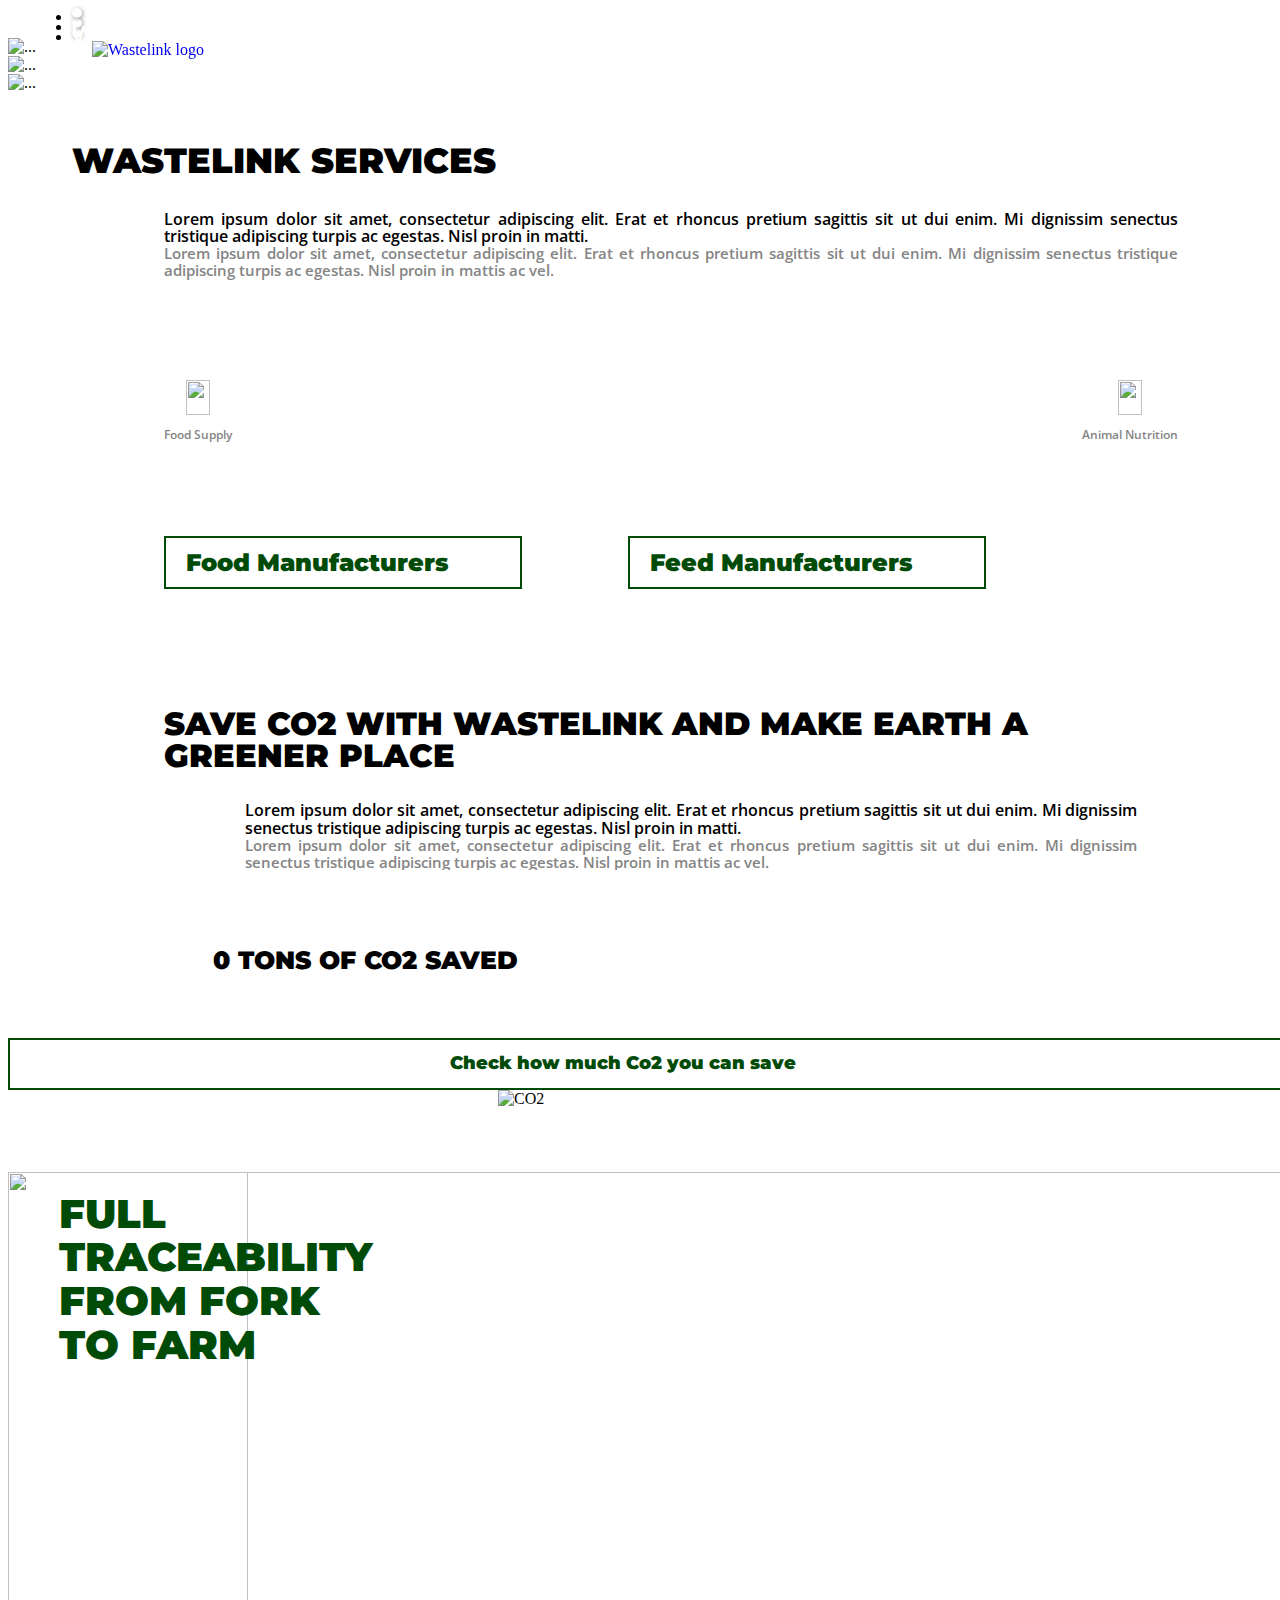
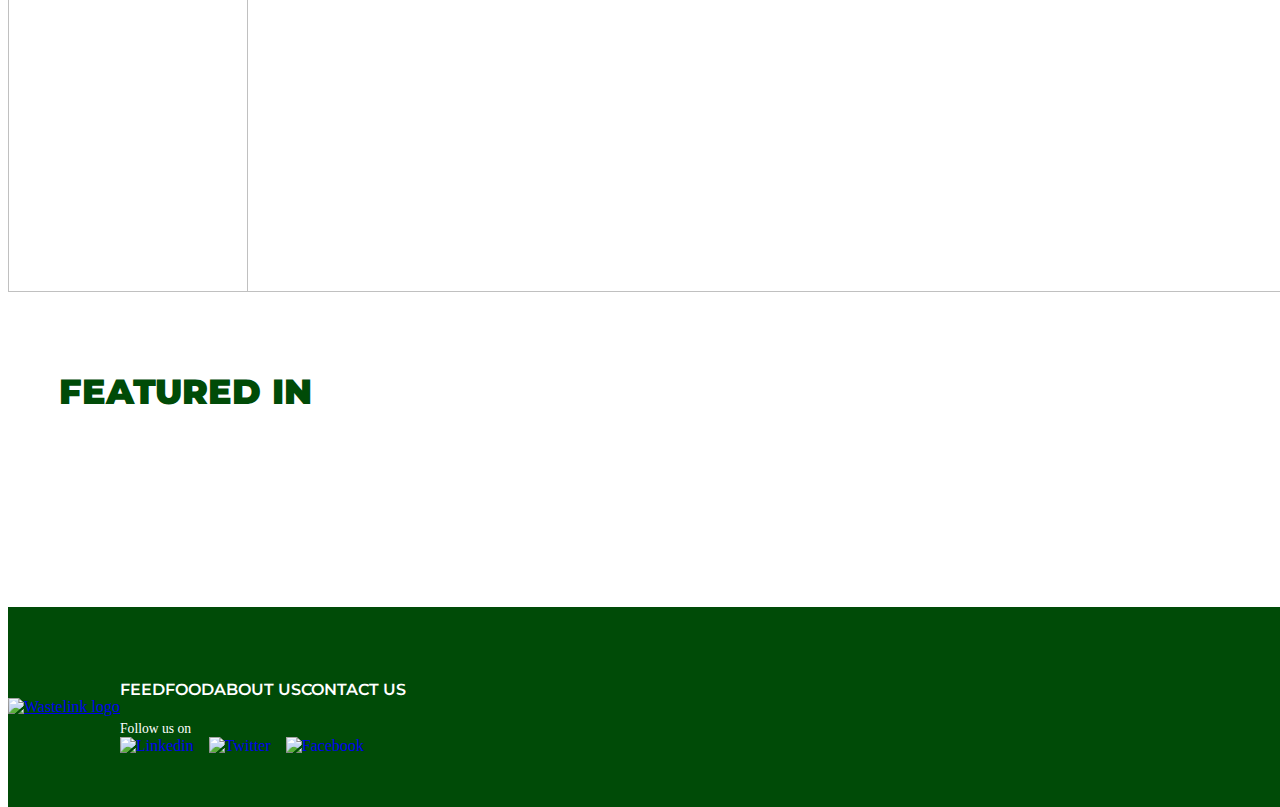
==== index.html @ 37e0d311 "feed page" ====
<!DOCTYPE html>
<html lang="en">
<head>
    <meta charset="UTF-8">
    <meta http-equiv="X-UA-Compatible" content="IE=edge">
    <meta name="viewport" content="width=device-width, initial-scale=1.0">
    <title>Wastelink | Reverse Logistics Platform</title>
    
    <link href="assets/plugins/css/bootstrap.min.css" rel="stylesheet">
    <link href="assets/plugins/css/aos.css" rel="stylesheet">
    <link href="assets/plugins/css/font-awesome.min.css" rel="stylesheet">
    <link href="assets/plugins/css/slick.css" rel="stylesheet">
    <link href="assets/plugins/css/slick-theme.css" rel="stylesheet">
    
    <script src="assets/plugins/js/jquery-3.6.0.min.js"></script>
    <script src="assets/plugins/js/bootstrap.bundle.min.js"></script>
    <script src="assets/plugins/js/aos.js"></script>
    <script src="assets/plugins/js/slick.min.js"></script>
    
    <script src="assets/js/index.js"></script>

    <link href="assets/css/header.css" rel="stylesheet">
    <link href="assets/css/footer.css" rel="stylesheet">
    <link href="assets/css/index.css" rel="stylesheet">
    
    
</head>
<body>
    <div class="main__container">
        <section class="sections" data-snap-point>
          <!-- header start -->
          <header class="header">
            <a href="index.html" class="logo">
              <img
                class="header__logo"
                src="assets/image/w_logo.svg"
                alt="Wastelink logo"
            />
            </a>
            <input class="menu-btn" type="checkbox" id="menu-btn" />
            <label class="menu-icon" for="menu-btn"><span class="navicon"></span></label>
            <ul class="menu">
              <li><a href="feed-manufacturers.html">Feed</a></li>
              <li><a href="food-manufacturers.html">Food</a></li>
              <li><a href="#Sustainability">Sustainability</a></li>
              <li><a href="#contact">Contact US</a></li>
            </ul>
          </header>
          <!-- header end -->

          <!-- Carousel Start -->
          <div class="Carousel__slider">
              <div class="carousel__text">
                <div class="txt1">RETHINK FOOD WASTE</div>
                <div class="txt2">
                  We transform food and animal by-products into high protein ingredients for animal feed.
                </div>
              </div>
              <div id="carouselMainIndicators" class="carousel slide carousel-fade" data-ride="carousel" data-interval="2000">
                  <div class="carousel-indicators">
                    <li data-target="#carouselMainIndicators" data-slide-to="0" class="active"></li>
                    <li data-target="#carouselMainIndicators" data-slide-to="1"></li>
                    <li data-target="#carouselMainIndicators" data-slide-to="2"></li>
                  </div>
                  <div class="carousel-inner">
                    <div class="carousel-item active">
                      <img src="assets/image/img1.jpg" class="d-block w-100" alt="...">
                    </div>
                    <div class="carousel-item">
                      <img src="assets/image/img2.jpg" class="d-block w-100" alt="...">
                    </div>
                    <div class="carousel-item">
                      <img src="assets/image/img3.jpg" class="d-block w-100" alt="...">
                    </div>
                  </div>
                </div>
          </div>
          <!-- Carousel End -->
        </section>


        <!-- <main class="main__wrapper"> -->
          <section class="sections" data-snap-point>
            <!-- services start -->
            <div class="services row">
              
                <div class="t1 col-sm-12 d-flex flex-column" data-aos="fade-up">
                  <span>Wastelink</span> 
                  <span>Services</span>
                </div>

                <div class="services__inner col-sm-12" id="panel1">
                  <div class="row ml-0 mr-0">
                    <div class="services__left col-md-4 col-sm-5" data-aos="fade-right">
                      Lorem ipsum dolor sit amet, consectetur adipiscing elit. Erat et rhoncus pretium sagittis sit ut dui enim. Mi dignissim senectus tristique adipiscing turpis ac egestas. Nisl proin in matti. 
                    </div>
                    <div class="services__right col-md-8 col-sm-7" data-aos="fade-left" data-aos-delay="600">
                      <div class="services__right__text col-sm-12">
                        Lorem ipsum dolor sit amet, consectetur adipiscing elit. Erat et rhoncus pretium sagittis sit ut dui enim. Mi dignissim senectus tristique adipiscing turpis ac egestas. Nisl proin in mattis ac vel. 
                      </div>
        
                      <div class="services__right__icon col-sm-12">
                        <div class="icons">
                          <div>
                            <img src="assets/image/Vector.png" alt="">
                          </div>
                          <div>
                            Food Supply
                          </div>
                        </div>
                        <div class="icons">
                          <img src="assets/image/down.png" class="_im" alt="">
                          <img src="assets/image/up.png" class="_im" alt="">
                        </div>
                        <div class="icons">
                          <div>
                            <img src="assets/image/Vector.png" alt="">
                          </div>
                          <div>
                            Animal Nutrition
                          </div>
                        </div>
                      </div>
                    </div>
                  </div>
                </div>
                <div class="services__button col-sm-12" data-aos="flip-up">
                  <div class="services__button1 __btn"><span>Food Manufacturers</span> <i class="fa fa-angle-right" aria-hidden="true"></i></div>
                  <div class="services__button2 __btn"><span>Feed Manufacturers</span> <i class="fa fa-angle-right" aria-hidden="true"></i></div>
                </div>
              

              
              </div>
              <!-- services end -->
          </section>


          <section class="sections" data-snap-point>
            <div class="services row">
              <div class="services__con2 row" id="panel2">
                <div class="t2 col-sm-9" data-aos="fade-up">
                  Save Co2 with wastelink and make earth a greener place
                </div>
                
                <div class="services__inner pl-0 col-sm-12">
                  <div class="row ml-0 mr-0">
                    <div class="services__left col-md-4 col-sm-5" data-aos="fade-right">
                      Lorem ipsum dolor sit amet, consectetur adipiscing elit. Erat et rhoncus pretium sagittis sit ut dui enim. Mi dignissim senectus tristique adipiscing turpis ac egestas. Nisl proin in matti. 
                    </div>
                    <div class="services__right col-md-8 col-sm-7" data-aos="fade-left" data-aos-delay="600">
                      <div class="services__right__text col-sm-12">
                        Lorem ipsum dolor sit amet, consectetur adipiscing elit. Erat et rhoncus pretium sagittis sit ut dui enim. Mi dignissim senectus tristique adipiscing turpis ac egestas. Nisl proin in mattis ac vel. 
                      </div>
                    </div>
                  </div>
                </div>
              </div>
            </div>
            <div class="row ml-0 mr-0">
              <div class="services__co2__txt col-md-4 col-sm-5 order-2 order-sm-1" data-aos="fade-right">
                <div class="t3 d-flex flex-column">
                  <span><span class="t3__num">0</span> Tons</span>
                  <span>of CO2 saved</span>
                </div>

                <div class="__btn co2__btn"><span>Check how much Co2 you can save</span> <i class="fa fa-angle-right" aria-hidden="true"></i></div>
              </div>
              <div class="services__co2__image col-md-8 col-sm-7 order-1 order-sm-2" data-aos="fade-up">
                <img src="assets/image/co2.png"  alt="CO2">
              </div>
            </div>
          </section>
            


          <section class="sections" data-snap-point>
            <div class="content1" data-aos="fade-up">
              <div class="content1__img">
                <img src="assets/image/img4.png" alt="">
                <img src="assets/image/img5.png" alt="">
              </div>
              <div class="content1__txt">
                <span>Full</span> 
                <span>traceability</span>
                <span>from fork</span>
                <span>to farm </span>
              </div>
            </div>
          </section>

          <section class="sections" data-snap-point>
            <!-- Featured Start -->
            <div class="featured" >
              <div class="t4" data-aos="fade-right">Featured In</div>
              <div class="slick-container" data-aos="zoom-in-up">
                <div class="slick-wrap">
                  <div class="slick-item">
                    <img src="https://wastelink.co/wp-content/uploads/2020/09/nestle-e1601215359639.png" alt="">
                  </div>
                  <div class="slick-item">
                    <img src="https://wastelink.co/wp-content/uploads/2019/01/cargill2.jpg" alt="">
                  </div>
                  <div class="slick-item">
                    <img src="https://wastelink.co/wp-content/uploads/2019/08/dominos-wastelink.jpg" alt="">
                  </div>
                  <div class="slick-item">
                    <img src="https://wastelink.co/wp-content/uploads/2019/08/dunkin-logo-backdrop.png" alt="">
                  </div>
                  <div class="slick-item">
                    <img src="https://wastelink.co/wp-content/uploads/2018/09/priyagold.jpg" alt="">
                  </div>
                  <div class="slick-item">
                    <img src="https://wastelink.co/wp-content/uploads/2020/09/itc-paperboards-and-specialty-papers-division-squarelogo-1475153333822-e1601215179307.png" alt="">
                  </div>
                  
                </div>
              </div>
            </div>
            <!-- Featured end -->


            <!-- footer start -->
            <footer>
              <div class="footer__logo col-sm-3 col-md-3">
                <a href="index.html">
                    <img
                        src="assets/image/w_logo.svg"
                        alt="Wastelink logo"
                    />
                </a>
              </div>
              <div class="col-md-7 col-sm-9">
                <div class="footer__links col-md-12 col-sm-12">
                  <a href="feed-manufacturers.html" class="footer__link">Feed</a>
                  <a href="food-manufacturers.html" class="footer__link">Food</a>
                  <a href="about-us.html" class="footer__link">About Us</a>
                  <a href="" class="footer__link">Contact US</a>
                </div>

                <div class="footer__social__div col-sm-12">
                  <div class="t5">Follow us on</div>
                  <div class="footer__social">
                    <a href="https://www.linkedin.com/company/wastelink/" target="_blank"><img width="25" height="25" src="http://www.mailjet.com/saas-templates-creator/static/img/linkedin_white.png" alt="Linkedin" title="Linkedin"></a>

                    <a href="https://twitter.com/wastelinkco" target="_blank"><img width="25" height="25" src="http://www.mailjet.com/saas-templates-creator/static/img/twitter_white.png" alt="Twitter" title="Twitter"></a>

                    <a href="https://www.facebook.com/wastelink.co/" target="_blank"><img width="25" height="25" src="http://www.mailjet.com/saas-templates-creator/static/img/facebook_white.png" alt="Facebook" title="Facebook"></a>
                  </div>
                </div>
              </div>
            </footer>
            <!-- footer end -->
          </section>
        <!-- </main> -->

    </div>
</body>
</html>
---- assets/css/header.css ----
.header {
  position: fixed;
  width: 100%;
  z-index: 3;
  height: 80px;
  z-index: 100;
  transition-timing-function: ease-in;
  transition: all 0.5s;
}

.header__scroll__col {
  background-color: rgba(0, 76, 8, 0.8);
}

.header ul {
  margin: 0;
  padding: 0;
  list-style: none;
  overflow: hidden;
}

.header li a {
  display: block;
  padding: 20px 20px;
  text-decoration: none;
  font-family: Montserrat;
  font-style: normal;
  font-weight: 800;
  line-height: 131%;
  text-transform: uppercase;
  color: #ffffff;
  cursor: pointer;
}

.header .logo {
  display: block;
  float: left;
  padding: 10px 20px;
  text-decoration: none;
}
.header .logo img {
  width: 60px;
  height: 60px;
}
/* menu */

.header .menu {
  clear: both;
  /* max-height: 0; */
  /* max-height: 240px; */
  height: 100vh;
  margin-left: 100%;
  transition: margin-left 0.2s ease-out;
  background-color: rgba(0, 76, 8, 0.8);
}

/* menu icon */

.header .menu-icon {
  cursor: pointer;
  display: inline-block;
  float: right;
  padding: 33px 20px;
  position: relative;
  user-select: none;
}

.header .menu-icon .navicon {
  background: #fff;
  display: block;
  height: 3px;
  position: relative;
  transition: background 0.2s ease-out;
  width: 28px;
}

.header .menu-icon .navicon:before,
.header .menu-icon .navicon:after {
  background: #fff;
  content: "";
  display: block;
  height: 100%;
  position: absolute;
  transition: all 0.2s ease-out;
  width: 100%;
}

.header .menu-icon .navicon_white {
  background: #fff !important;
}

.header .menu-icon .navicon_white:before,
.header .menu-icon .navicon_white:after {
  background: #fff !important;
}

.header .menu-icon .navicon:before {
  top: 8px;
}

.header .menu-icon .navicon:after {
  top: -8px;
}

/* menu btn */

.header .menu-btn {
  display: none;
}

.header .menu-btn:checked ~ .menu {
  /* max-height: 240px; */
  margin-left: 0%;
}

.header .menu-btn:checked ~ .menu-icon .navicon {
  background: transparent !important;
}

.header .menu-btn:checked ~ .menu-icon .navicon:before {
  transform: rotate(-45deg);
}

.header .menu-btn:checked ~ .menu-icon .navicon:after {
  transform: rotate(45deg);
}

.header .menu-btn:checked ~ .menu-icon:not(.steps) .navicon:before,
.header .menu-btn:checked ~ .menu-icon:not(.steps) .navicon:after {
  top: 0;
}

/* 48em = 768px */

@media (min-width: 48em) {
  .header {
    position: fixed;
    top: 0;
    width: 100%;
    padding: 20px 5% 20px 5%;
    display: flex;
    flex-direction: row;
    justify-content: space-between;
    height: 60px;
    z-index: 100;
    transition-timing-function: ease-in;
    transition: all 0.5s;
    align-items: center;
  }
  .header li {
    float: left;
  }
  .header li a {
    padding: 20px 30px;
  }
  .header .menu {
    clear: none;
    float: right;
    height: unset;
    background-color: transparent;
    margin-left: unset;
  }
  .header .menu-icon {
    display: none;
  }
}
---- assets/css/footer.css ----
footer {
  height: 200px;
  background: #004b07;
  width: 100%;
  display: flex;
  align-items: center;
}

.footer__logo img {
  width: 145px;
}

.footer__links {
  display: flex;
  flex-direction: row;
  justify-content: space-between;
  margin-top: 20px;
}

.footer__link {
  font-family: Montserrat;
  font-style: normal;
  font-weight: 600;
  font-size: 16px;
  line-height: 131%;
  text-transform: uppercase;
  color: #ffffff;
  cursor: pointer;
  text-decoration: none;
}

.footer__link:hover {
  text-decoration: none;
  color: #fff;
}

.footer__social__div {
  display: flex;
  flex-direction: column;
  color: white;
  margin-top: 20px;
}

.footer__social__div .t5 {
  color: white;
  font-size: 0.85em;
}

.footer__social {
  display: flex;
  flex-direction: row;
}

.footer__social a {
  margin-right: 15px;
  text-decoration: none;
  -ms-interpolation-mode: bicubic;
  height: auto;
  border: none;
  display: block;
  /* background: #545454; */
  border-radius: 6px;
}

@media (max-width: 768px) {
  .footer__logo img {
    width: 100px;
  }
}

@media (max-width: 576px) {
  footer {
    display: flex;
    flex-direction: column;
  }

  .footer__logo {
    text-align: center;
    margin-top: 15px;
  }

  .footer__logo img {
    width: 70px;
  }

  .footer__link {
    font-size: 12px;
  }

  footer .t5 {
    display: none;
  }

  .footer__social__div {
    margin-top: 10px;
  }

  .footer__social {
    justify-content: center;
  }
}
---- assets/css/index.css ----
@import url("https://fonts.googleapis.com/css2?family=Montserrat:wght@900&display=swap");
@import url("https://fonts.googleapis.com/css2?family=Montserrat:wght@600&display=swap");
@import url("https://fonts.googleapis.com/css2?family=Open+Sans:wght@600&display=swap");

body,
html {
  width: 100%;
  height: 100%;
  /* height: 100vh; */
}
.main__container {
  /* height: 100%; */
  /* height: 100vh; */
  /* overflow-y: scroll;
  scroll-behavior: smooth;
  scroll-snap-type: y mandatory; */
}

.sections {
  /* height: max-content;
  scroll-snap-align: center;
  scroll-snap-stop: always; */
}

.Carousel__slider {
  position: relative;
}
.Carousel__slider #carouselMainIndicators .carousel-indicators {
  margin-left: 5%;
  margin-right: 5%;
  justify-content: flex-end;
  bottom: 20px;
}

.Carousel__slider #carouselMainIndicators .carousel-indicators li {
  width: 10px;
  height: 10px;
  border-radius: 50%;
  box-shadow: 1px 1px 4px rgba(0, 0, 0, 0.4);
  transition: height 0.3s ease;
  background-clip: none;
  border-top: none;
  border-bottom: none;
}

.Carousel__slider #carouselMainIndicators .carousel-inner .carousel-item img {
  height: 95vh;
  object-fit: cover;
}

.Carousel__slider .carousel__text {
  display: flex;
  flex-direction: column;
  position: absolute;
  z-index: 10;
  bottom: 20%;
  margin-left: 5%;
  margin-right: 5%;
}

.Carousel__slider .txt1 {
  font-family: Montserrat;
  font-style: normal;
  color: #fff;
  font-size: 60px;
  font-weight: 900;
  line-height: 109%;
  text-transform: uppercase;
  width: 100px;
  margin-bottom: 30px;
}

.Carousel__slider .txt2 {
  font-family: Open Sans;
  font-style: normal;
  color: #fff;
  font-weight: 600;
  font-size: 25px;
  line-height: 109%;
  width: 70%;
}

.services {
  margin-top: 50px;
  padding: 0px 5%;
  /* margin-bottom: 50px; */
  margin-right: 0 !important;
  margin-left: 0 !important;
  overflow: hidden;
}

.services .t1 {
  text-transform: uppercase;
  font-size: 35px;
  font-weight: 900;
  color: #000;
  line-height: 110%;
  font-family: Montserrat;
}

.services .services__inner {
  padding-left: 8%;
  padding-right: 4%;
  margin-top: 30px;
}

.services .services__inner .services__left {
  font-family: Open Sans;
  font-style: normal;
  font-weight: 600;
  line-height: 109%;
  color: #000000;
  text-align: justify;
}

.services .services__inner .services__right {
  font-family: Open Sans;
  font-style: normal;
  font-weight: 600;
  line-height: 109%;
  color: #858585;
  font-size: 0.95em;
}

.services__right__text {
  text-align: justify;
}

.services .services__inner .services__right .services__right__icon {
  display: flex;
  flex-direction: row;
  justify-content: space-between;
  flex-wrap: wrap;
  align-items: center;
  margin-top: 10%;
}
.services .services__inner .services__right .services__right__icon .icons {
  display: flex;
  flex-direction: column;
  align-items: center;
}

.services
  .services__inner
  .services__right
  .services__right__icon
  .icons
  div:nth-child(1)
  img {
  width: 24px;
  height: 35px;
}

.services
  .services__inner
  .services__right
  .services__right__icon
  .icons
  div:nth-child(2) {
  font-family: Open Sans;
  font-style: normal;
  font-weight: 600;
  font-size: 0.8em;
  color: #858585;
  margin-top: 10px;
}

._im {
  width: 30px;
  height: 15px;
}

.services .services__button {
  padding-left: 8%;
  margin-top: 8%;
  display: flex;
  flex-direction: row;
}

.__btn {
  border: 2px solid #004b07;
  padding: 10px 20px;
  color: #004b07;
  cursor: pointer;
  position: relative;
  overflow: hidden;
  font-size: 24px;
  transition: all 0.5s;
  width: max-content;
  display: flex;
  flex-direction: row;
  justify-content: center;
  align-items: center;
  font-family: Montserrat;
  font-style: normal;
  font-weight: 900;
}

.__btn i {
  font-size: 30px;
}
.__btn i {
  width: 16px;
  margin-left: 35px;
}

.services .services__button .services__button2 {
  margin-left: 10%;
}

.__btn:before {
  width: 100%;
  height: 100%;
  content: "";
  margin: auto;
  position: absolute;
  left: -100%;
  background: #004b07;
  transition: all 0.5s;
  z-index: -1;
}

.__btn:hover {
  color: white;
}
.__btn:hover:before {
  top: 0;
  left: 0;
}

.services .services__con2 {
  padding-left: 8%;
  padding-right: 4%;
  margin-top: 6%;
}

.services .services__con2 .t2 {
  font-family: Montserrat;
  font-style: normal;
  font-weight: 900;
  font-size: 32px;
  line-height: 100%;
  text-transform: uppercase;
  color: #000000;
}

.services__co2__image {
  display: flex;
  justify-content: center;
  height: min-content;
}

.services__co2__txt {
  margin-top: 6%;
}

.services__co2__txt .t3 {
  font-family: Montserrat;
  font-style: normal;
  font-weight: 900;
  font-size: 25px;
  line-height: 109%;
  text-transform: uppercase;
  color: #000000;
  padding-left: 16%;
  padding-bottom: 5%;
}

.co2__btn {
  padding: 12px 20px;
  width: auto;
  font-family: Montserrat;
  font-style: normal;
  font-weight: 900;
  font-size: 18px;
  line-height: 131%;
}

.services__co2__image img {
  width: 300px;
}

.content1 {
  margin-top: 5%;
  position: relative;
}

.content1__img {
  position: relative;
  width: 100%;
}

.content1__img img:nth-child(1) {
  position: absolute;
  height: 80vh;
  width: 240px;
}

.content1__img img:nth-child(2) {
  width: 100%;
  height: 80vh;
  object-fit: cover;
}

.content1__txt {
  display: flex;
  flex-direction: column;
  position: absolute;
  top: 20px;
  left: 4%;

  font-family: Montserrat;
  font-style: normal;
  font-weight: 900;
  font-size: 40px;
  line-height: 109%;
  text-transform: uppercase;
  color: #004b07;
}

.featured {
  display: flex;
  flex-direction: column;
  margin-top: 6%;
  padding-left: 4%;
  margin-bottom: 5%;
}
.featured .t4 {
  font-family: Montserrat;
  font-style: normal;
  font-weight: 900;
  font-size: 35px;
  line-height: 107.5%;
  text-transform: uppercase;
  color: #004b07;
  margin-bottom: 25px;
}

.featured .slick-wrap img {
  width: 100px !important;
}

/* .featured {
  padding: 25px;
  text-align: center;
} */
.featured .slick-container {
  width: 90%;
  margin: 0 auto;
}
.featured .slick-wrap {
  margin: 0 -10px;
}
.featured .slick-wrap .slick-item {
  padding: 0 10px;
}

.slick-track {
  display: flex !important;
  align-items: center !important;
  justify-content: center !important;
}

@media (max-width: 768px) {
  .Carousel__slider .txt1 {
    font-size: 45px;
  }
  .Carousel__slider .txt2 {
    font-size: 20px;
  }
  .services {
    padding: 0px 2%;
  }
  .services .t1 {
    font-size: 32px;
  }
  .services .services__inner {
    padding-left: 3%;
    padding-right: 0%;
  }

  .services .services__button {
    padding-left: 4%;
  }

  .__btn {
    font-size: 18px;
    padding: 5px 18px;
    line-height: 120%;
  }

  .__btn i {
    font-size: 30px;
  }

  .services .services__con2 {
    padding-left: 3%;
    padding-right: 0%;
  }

  .services .services__con2 .t2 {
    font-size: 28px;
  }

  .services__co2__txt .t3 {
    font-size: 22px;
    padding-left: 7%;
  }

  .co2__btn {
    font-size: 14px;
  }

  .services__co2__image img {
    width: 250px;
  }

  .featured .t4 {
    font-size: 30px;
  }

  .featured .slick-wrap img {
    width: 90px !important;
  }
}

@media (max-width: 576px) {
  .Carousel__slider .txt1 {
    font-size: 36px;
  }
  .Carousel__slider .txt2 {
    font-size: 18px;
  }
  .services {
    padding: 0px 0%;
  }
  .services .t1 {
    font-size: 30px;
  }
  .services .services__inner {
    padding-left: 3%;
    padding-right: 0%;
    margin-top: 22px;
  }

  .services__right__text {
    padding-left: 0px !important;
    margin-top: 15px;
  }

  .services .services__con2 .t2 {
    font-size: 25px;
  }

  .services__co2__txt .t3 {
    font-size: 20px;
    padding-left: 0%;
    padding-bottom: 2%;
  }
  .__btn {
    font-size: 15px;
    padding: 5px 18px;
    line-height: 120%;
  }

  .__btn i {
    font-size: 25px;
    margin-left: 15px;
  }

  .co2__btn {
    font-size: 14px;
  }

  .services__co2__image {
    margin-top: 20px;
  }

  .services__co2__image img {
    width: 250px;
    margin-top: 25px;
  }

  .content1 {
    margin-top: 12%;
  }

  .content1__txt {
    font-size: 28px;
  }

  .content1__img img:nth-child(1) {
    width: 70px;
  }

  .featured {
    margin-top: 10%;
    padding-left: 3%;
    margin-bottom: 10%;
  }

  .featured .t4 {
    font-size: 26px;
    margin-bottom: 35px;
  }

  .featured .slick-wrap img {
    width: 70px !important;
  }
}
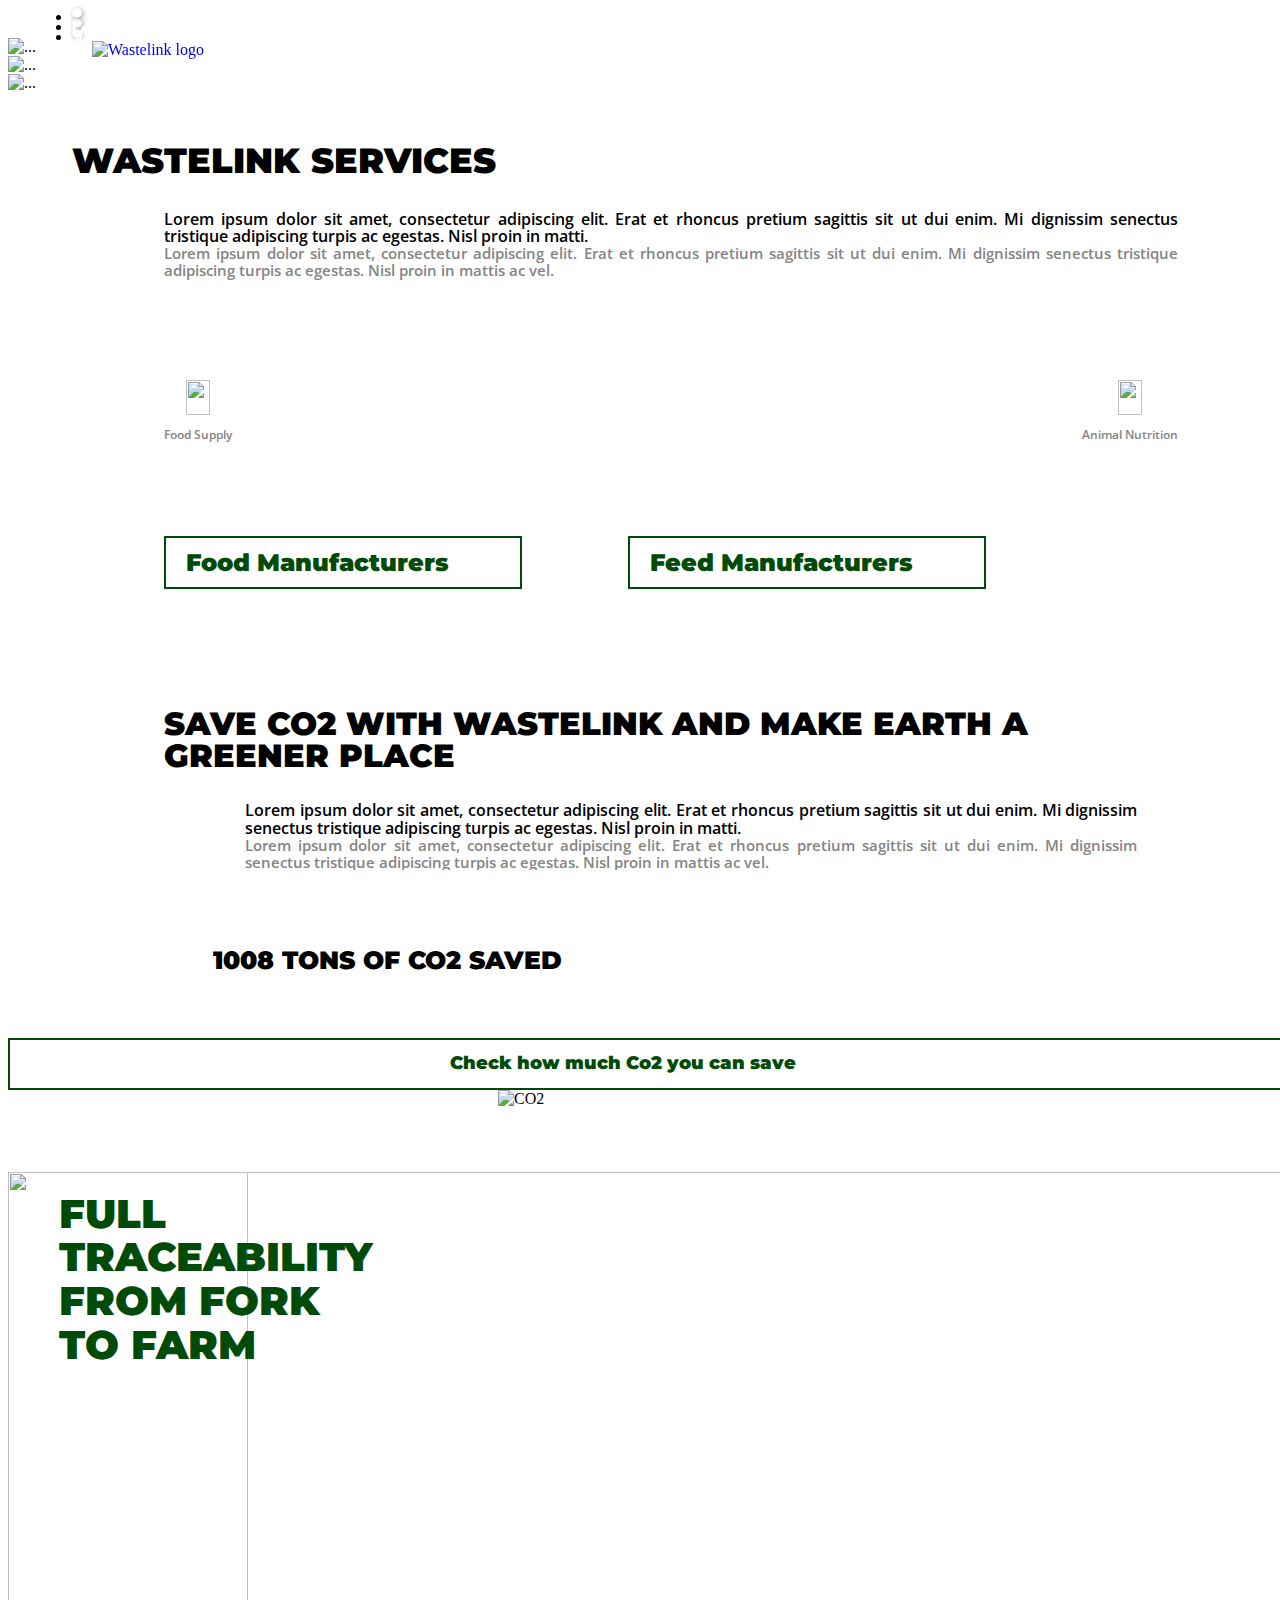
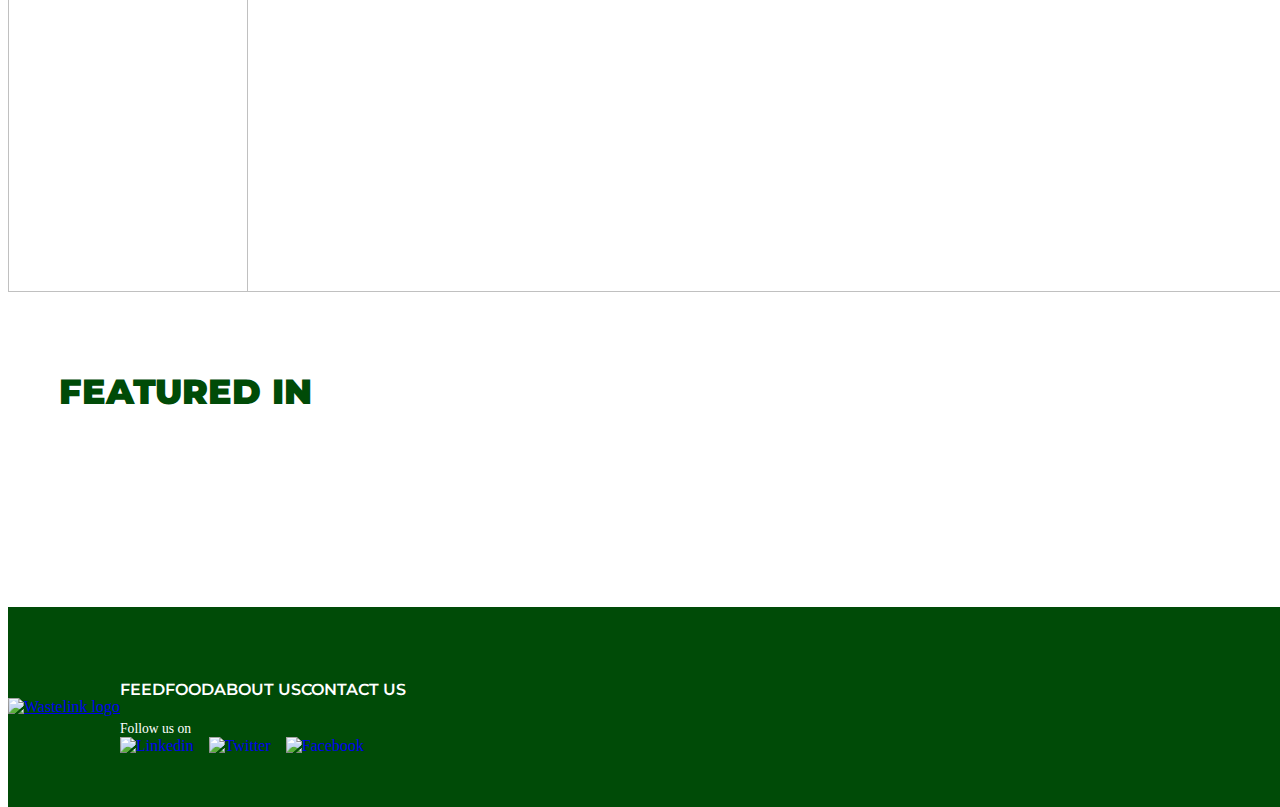
==== commit 1cc0898f: "update sustanability page" ====
--- a/index.html
+++ b/index.html
@@ -16,6 +16,7 @@
     <script src="assets/plugins/js/bootstrap.bundle.min.js"></script>
     <script src="assets/plugins/js/aos.js"></script>
     <script src="assets/plugins/js/slick.min.js"></script>
+    <script src="assets/plugins/js/numscroller-1.0.js"></script>
     
     <script src="assets/js/index.js"></script>
 
@@ -42,7 +43,7 @@
             <ul class="menu">
               <li><a href="feed-manufacturers.html">Feed</a></li>
               <li><a href="food-manufacturers.html">Food</a></li>
-              <li><a href="#Sustainability">Sustainability</a></li>
+              <li><a href="sustainability.html">Sustainability</a></li>
               <li><a href="#contact">Contact US</a></li>
             </ul>
           </header>
@@ -160,7 +161,7 @@
             <div class="row ml-0 mr-0">
               <div class="services__co2__txt col-md-4 col-sm-5 order-2 order-sm-1" data-aos="fade-right">
                 <div class="t3 d-flex flex-column">
-                  <span><span class="t3__num">0</span> Tons</span>
+                  <span><span class='t3__num numscroller' data-min='1' data-max='1008' data-delay='5' data-increment='3'>1008</span> Tons</span>
                   <span>of CO2 saved</span>
                 </div>
 
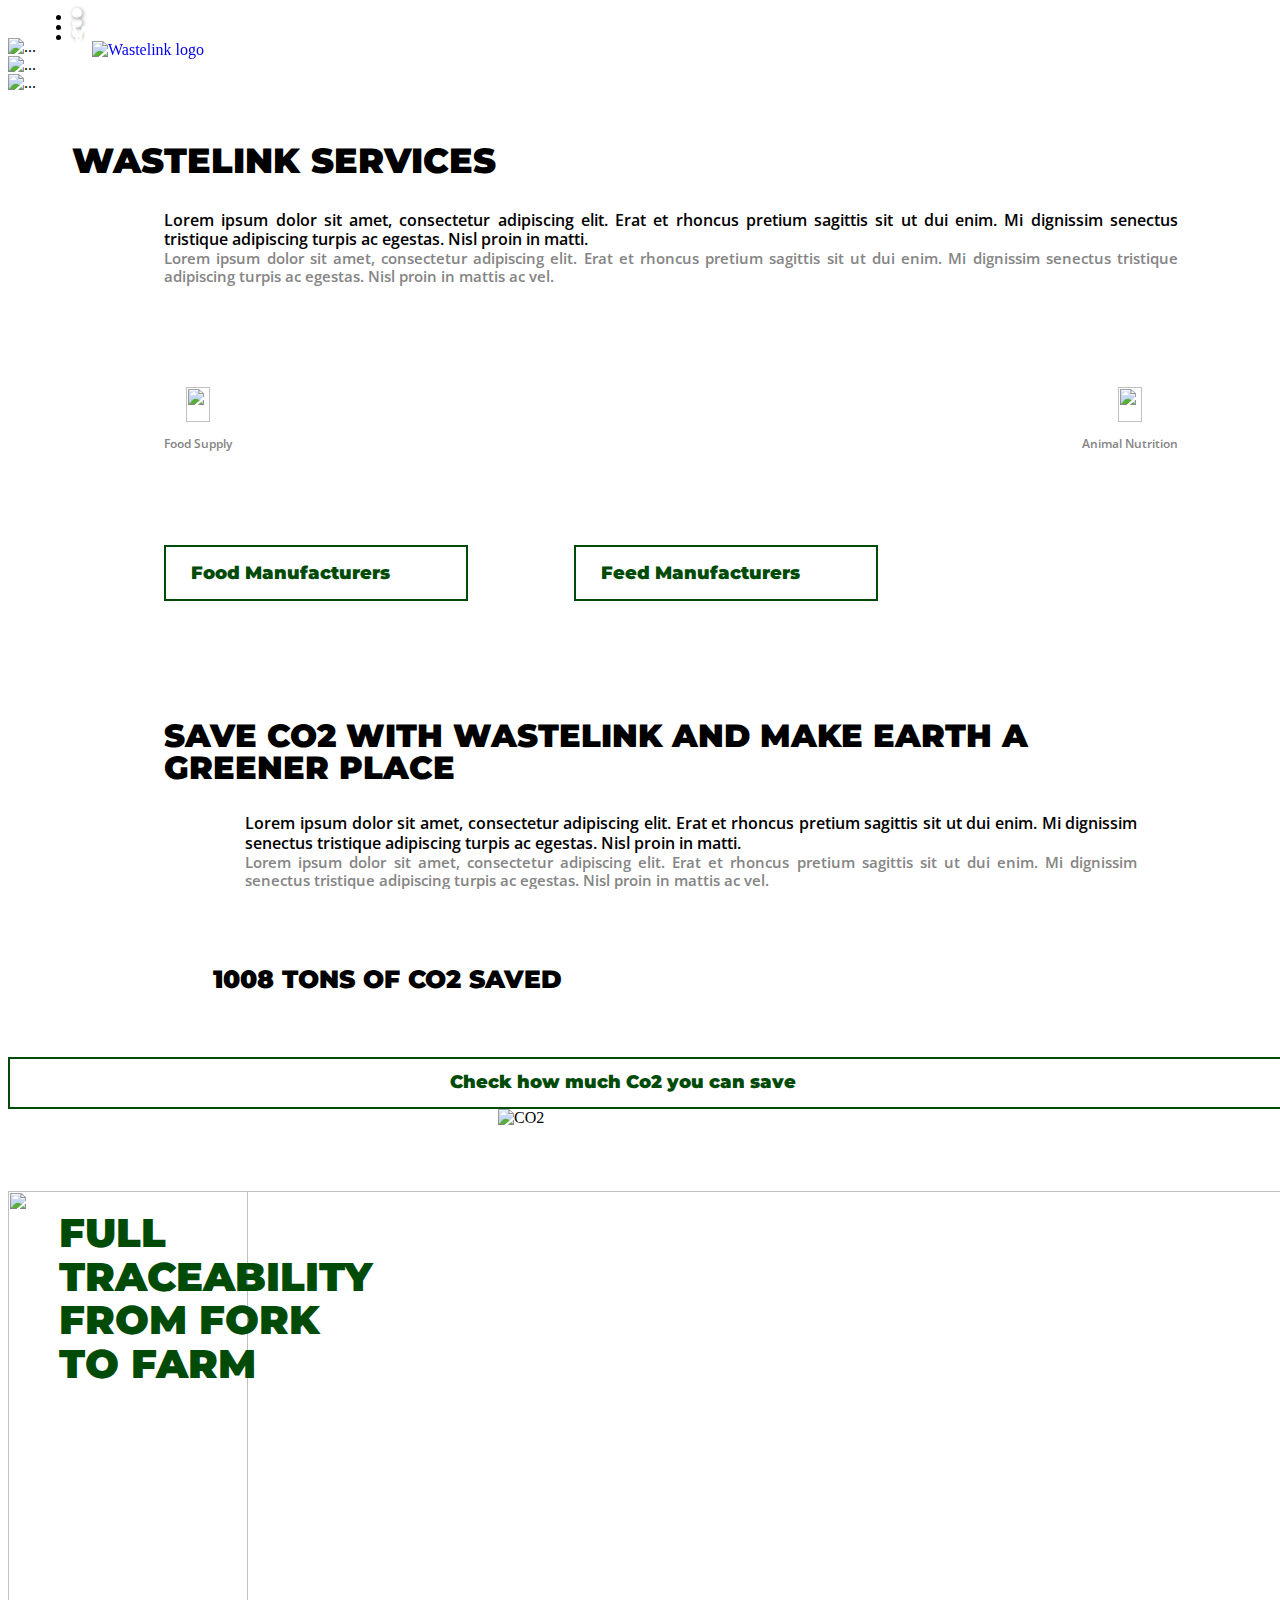
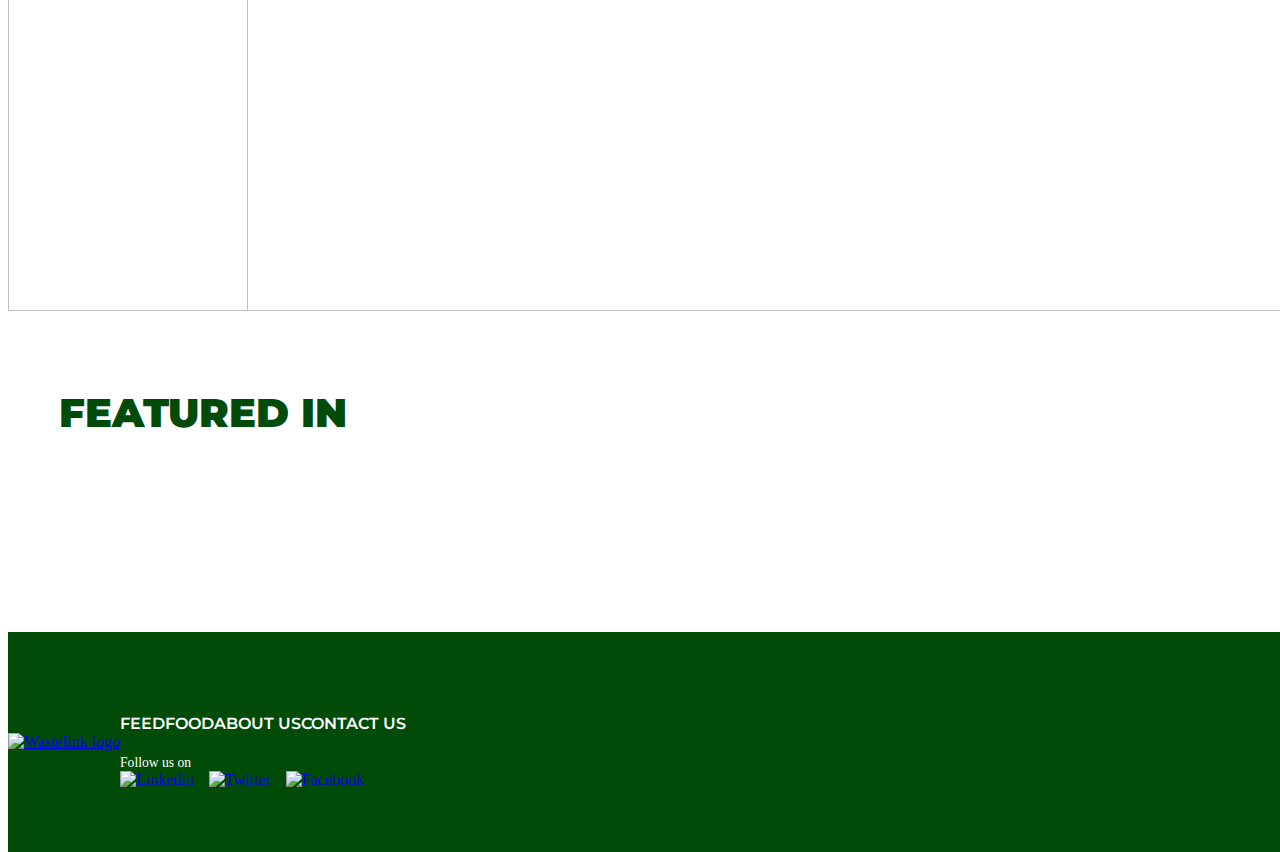
==== commit e6e8e8dc: "css changes for large device" ====
--- a/index.html
+++ b/index.html
@@ -126,12 +126,9 @@
                   </div>
                 </div>
                 <div class="services__button col-sm-12" data-aos="flip-up">
-                  <div class="services__button1 __btn"><span>Food Manufacturers</span> <i class="fa fa-angle-right" aria-hidden="true"></i></div>
-                  <div class="services__button2 __btn"><span>Feed Manufacturers</span> <i class="fa fa-angle-right" aria-hidden="true"></i></div>
-                </div>
-              
-
-              
+                  <a href="food-manufacturers.html" class="services__button1 __btn"><span>Food Manufacturers</span> <i class="fa fa-angle-right" aria-hidden="true"></i></a>
+                  <a href="feed-manufacturers.html" class="services__button2 __btn"><span>Feed Manufacturers</span> <i class="fa fa-angle-right" aria-hidden="true"></i></a>
+                </div>
               </div>
               <!-- services end -->
           </section>
@@ -242,11 +239,11 @@
                 <div class="footer__social__div col-sm-12">
                   <div class="t5">Follow us on</div>
                   <div class="footer__social">
-                    <a href="https://www.linkedin.com/company/wastelink/" target="_blank"><img width="25" height="25" src="http://www.mailjet.com/saas-templates-creator/static/img/linkedin_white.png" alt="Linkedin" title="Linkedin"></a>
-
-                    <a href="https://twitter.com/wastelinkco" target="_blank"><img width="25" height="25" src="http://www.mailjet.com/saas-templates-creator/static/img/twitter_white.png" alt="Twitter" title="Twitter"></a>
-
-                    <a href="https://www.facebook.com/wastelink.co/" target="_blank"><img width="25" height="25" src="http://www.mailjet.com/saas-templates-creator/static/img/facebook_white.png" alt="Facebook" title="Facebook"></a>
+                    <a href="https://www.linkedin.com/company/wastelink/" target="_blank"><img src="http://www.mailjet.com/saas-templates-creator/static/img/linkedin_white.png" alt="Linkedin" title="Linkedin"></a>
+
+                    <a href="https://twitter.com/wastelinkco" target="_blank"><img src="http://www.mailjet.com/saas-templates-creator/static/img/twitter_white.png" alt="Twitter" title="Twitter"></a>
+
+                    <a href="https://www.facebook.com/wastelink.co/" target="_blank"><img src="http://www.mailjet.com/saas-templates-creator/static/img/facebook_white.png" alt="Facebook" title="Facebook"></a>
                   </div>
                 </div>
               </div>
--- a/assets/css/header.css
+++ b/assets/css/header.css
@@ -46,8 +46,6 @@
 
 .header .menu {
   clear: both;
-  /* max-height: 0; */
-  /* max-height: 240px; */
   height: 100vh;
   margin-left: 100%;
   transition: margin-left 0.2s ease-out;
@@ -130,9 +128,7 @@
   top: 0;
 }
 
-/* 48em = 768px */
-
-@media (min-width: 48em) {
+@media (min-width: 768px) {
   .header {
     position: fixed;
     top: 0;
@@ -152,6 +148,7 @@
   }
   .header li a {
     padding: 20px 30px;
+    font-size: 18px;
   }
   .header .menu {
     clear: none;
@@ -164,3 +161,17 @@
     display: none;
   }
 }
+
+@media (min-width: 1400px) {
+  .header {
+    height: 100px;
+  }
+  .header li a {
+    font-size: 24px;
+  }
+
+  .header .logo img {
+    width: 87px;
+    height: 87px;
+  }
+}
--- a/assets/css/footer.css
+++ b/assets/css/footer.css
@@ -1,5 +1,5 @@
 footer {
-  height: 200px;
+  height: 220px;
   background: #004b07;
   width: 100%;
   display: flex;
@@ -62,6 +62,51 @@
   border-radius: 6px;
 }
 
+.footer__social a img {
+  width: 25px;
+  height: 25px;
+}
+
+@media (min-width: 1400px) {
+  footer {
+    height: 300px;
+  }
+  .footer__logo img {
+    width: 160px;
+  }
+  .footer__link {
+    font-size: 24px;
+  }
+  .footer__social__div .t5 {
+    font-size: 24px;
+  }
+
+  .footer__social a img {
+    width: 35px;
+    height: 35px;
+  }
+}
+
+@media (min-width: 1700px) {
+  footer {
+    height: 300px;
+  }
+  .footer__logo img {
+    width: 220px;
+  }
+  .footer__link {
+    font-size: 24px;
+  }
+  .footer__social__div .t5 {
+    font-size: 24px;
+  }
+
+  .footer__social a img {
+    width: 35px;
+    height: 35px;
+  }
+}
+
 @media (max-width: 768px) {
   .footer__logo img {
     width: 100px;
--- a/assets/css/index.css
+++ b/assets/css/index.css
@@ -44,7 +44,7 @@
 }
 
 .Carousel__slider #carouselMainIndicators .carousel-inner .carousel-item img {
-  height: 95vh;
+  height: 100vh;
   object-fit: cover;
 }
 
@@ -108,7 +108,7 @@
   font-family: Open Sans;
   font-style: normal;
   font-weight: 600;
-  line-height: 109%;
+  line-height: 120%;
   color: #000000;
   text-align: justify;
 }
@@ -117,7 +117,7 @@
   font-family: Open Sans;
   font-style: normal;
   font-weight: 600;
-  line-height: 109%;
+  line-height: 120%;
   color: #858585;
   font-size: 0.95em;
 }
@@ -179,12 +179,12 @@
 
 .__btn {
   border: 2px solid #004b07;
-  padding: 10px 20px;
+  padding: 15px 25px;
   color: #004b07;
   cursor: pointer;
   position: relative;
   overflow: hidden;
-  font-size: 24px;
+  font-size: 18px;
   transition: all 0.5s;
   width: max-content;
   display: flex;
@@ -194,6 +194,11 @@
   font-family: Montserrat;
   font-style: normal;
   font-weight: 900;
+  text-decoration: none;
+}
+
+.__btn:hover {
+  text-decoration: none;
 }
 
 .__btn i {
@@ -329,7 +334,7 @@
   font-family: Montserrat;
   font-style: normal;
   font-weight: 900;
-  font-size: 35px;
+  font-size: 40px;
   line-height: 107.5%;
   text-transform: uppercase;
   color: #004b07;
@@ -361,6 +366,181 @@
   justify-content: center !important;
 }
 
+@media (min-width: 1400px) {
+  .carousel-indicators li {
+    margin-left: 5px;
+    margin-right: 5px;
+  }
+  .Carousel__slider #carouselMainIndicators .carousel-indicators li {
+    width: 18px;
+    height: 18px;
+  }
+  .Carousel__slider .txt1 {
+    font-size: 85px;
+  }
+  .Carousel__slider .txt2 {
+    font-size: 28px;
+  }
+
+  .services .t1 {
+    font-size: 65px;
+  }
+
+  .services .services__inner .services__left,
+  .services__right__text {
+    font-size: 24px;
+    line-height: 120%;
+  }
+
+  .services
+    .services__inner
+    .services__right
+    .services__right__icon
+    .icons
+    div:nth-child(1)
+    img {
+    width: 52px;
+    height: 80px;
+  }
+  ._im {
+    width: 50px;
+    height: 25.96px;
+  }
+
+  .services
+    .services__inner
+    .services__right
+    .services__right__icon
+    .icons
+    div:nth-child(2) {
+    font-size: 24px;
+  }
+
+  .__btn {
+    padding: 30px 30px;
+    width: 420px;
+    display: flex;
+    justify-content: space-between;
+    font-size: 22px;
+  }
+
+  .services .services__con2 .t2 {
+    font-size: 56px;
+  }
+
+  .services__co2__image img {
+    width: 420px;
+  }
+  .services .services__inner {
+    margin-top: 50px;
+  }
+
+  .services__co2__txt .t3 {
+    font-size: 42px;
+  }
+  .co2__btn {
+    font-size: 18px;
+  }
+
+  .content1__txt {
+    font-size: 60px;
+  }
+
+  .featured .t4 {
+    font-size: 60px;
+    margin-bottom: 55px;
+  }
+  .featured .slick-wrap img {
+    width: 130px !important;
+  }
+}
+
+@media (min-width: 1700px) {
+  .carousel-indicators li {
+    margin-left: 6px;
+    margin-right: 6px;
+  }
+  .Carousel__slider #carouselMainIndicators .carousel-indicators li {
+    width: 20px;
+    height: 20px;
+  }
+  .Carousel__slider .txt1 {
+    font-size: 96px;
+  }
+  .Carousel__slider .txt2 {
+    font-size: 28px;
+  }
+
+  .services .t1 {
+    font-size: 72px;
+  }
+
+  .services .services__inner .services__left,
+  .services__right__text {
+    font-size: 24px;
+    line-height: 125%;
+  }
+
+  .services
+    .services__inner
+    .services__right
+    .services__right__icon
+    .icons
+    div:nth-child(1)
+    img {
+    width: 60.97px;
+    height: 94.96px;
+  }
+  ._im {
+    width: 60.97px;
+    height: 25.96px;
+  }
+
+  .services
+    .services__inner
+    .services__right
+    .services__right__icon
+    .icons
+    div:nth-child(2) {
+    font-size: 24px;
+  }
+
+  .__btn {
+    padding: 40px 40px;
+    width: 450px;
+    display: flex;
+    justify-content: space-between;
+    font-size: 26px;
+  }
+
+  .services .services__con2 .t2 {
+    font-size: 64px;
+  }
+
+  .services__co2__image img {
+    width: 540px;
+  }
+
+  .services__co2__txt .t3 {
+    font-size: 48px;
+  }
+  .co2__btn {
+    font-size: 24px;
+  }
+
+  .content1__txt {
+    font-size: 72px;
+  }
+
+  .featured .t4 {
+    font-size: 72px;
+    margin-bottom: 70px;
+  }
+  .featured .slick-wrap img {
+    width: 150px !important;
+  }
+}
+
 @media (max-width: 768px) {
   .Carousel__slider .txt1 {
     font-size: 45px;
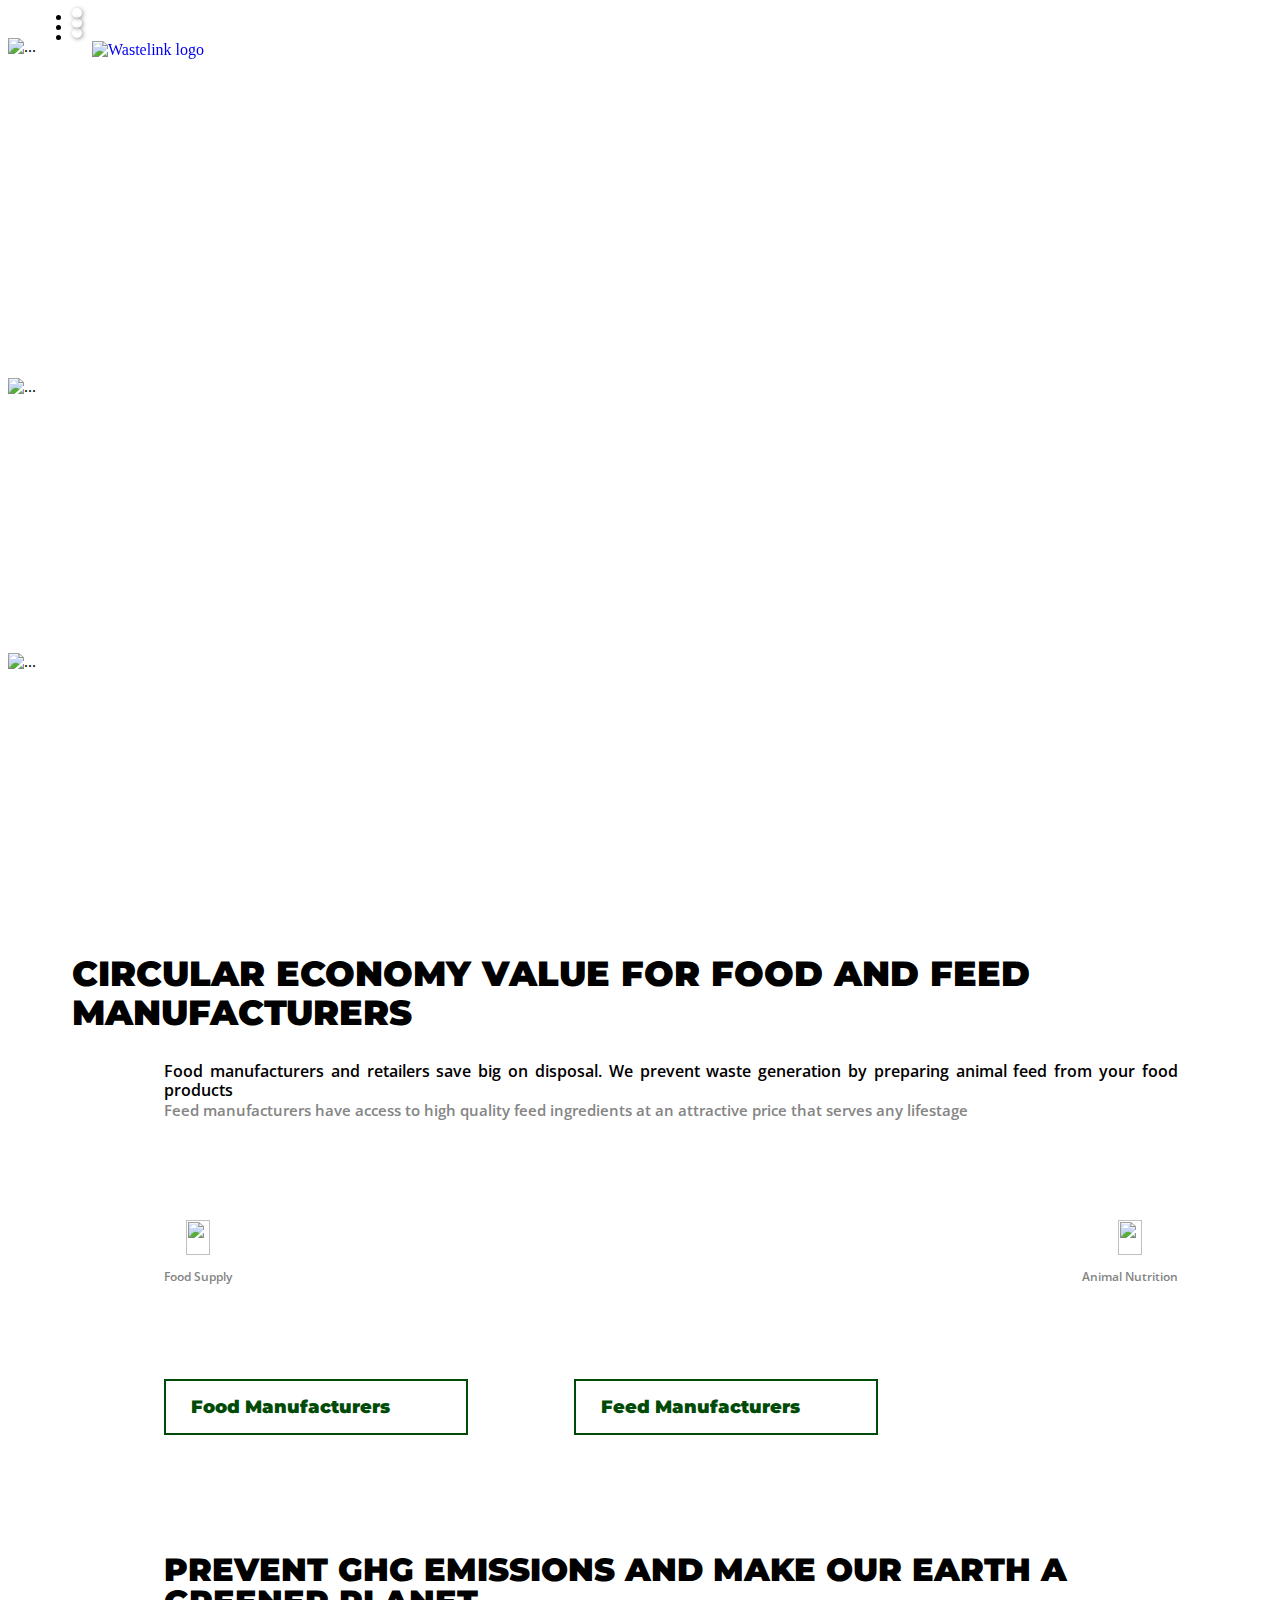
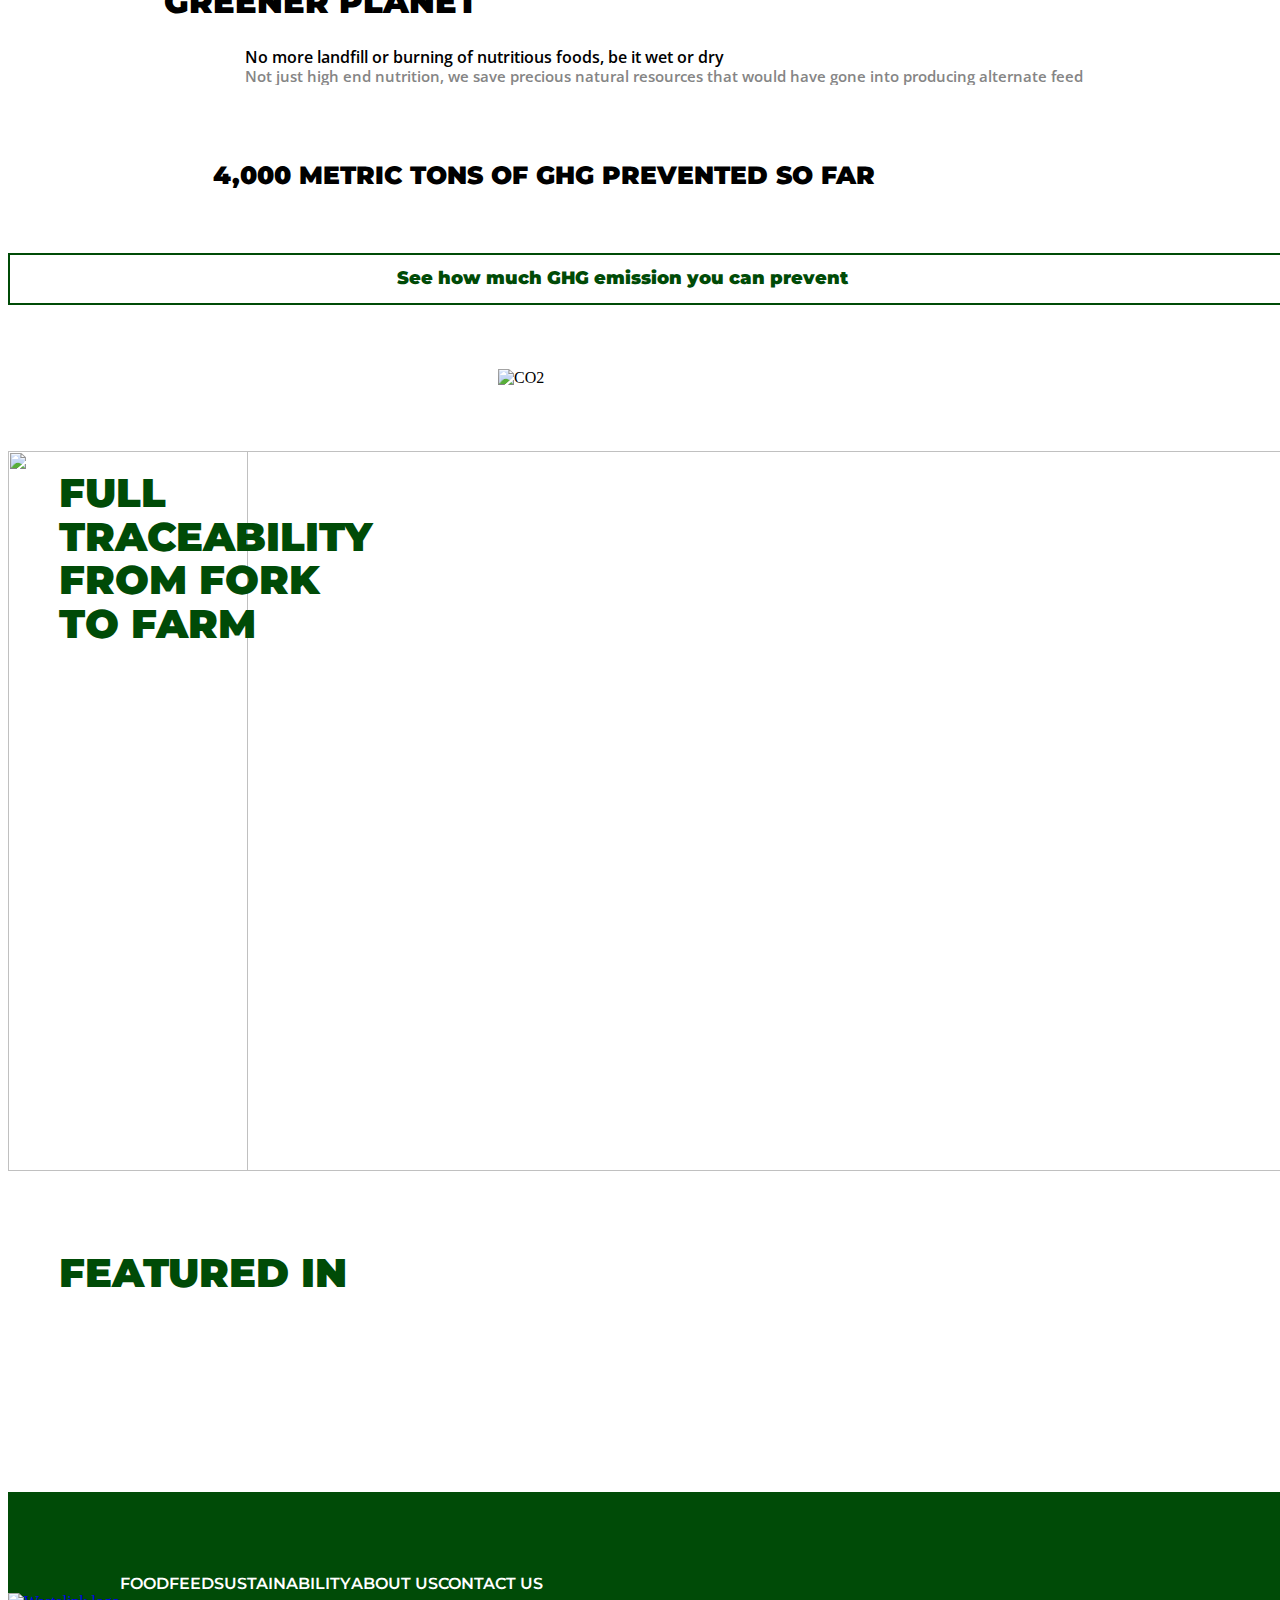
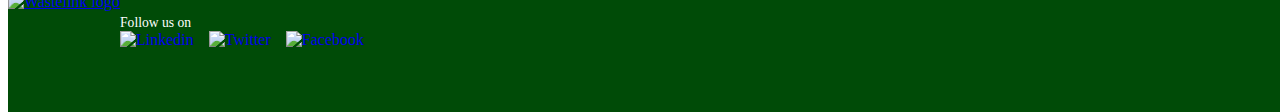
==== commit d445fb0f: "conetent updated" ====
--- a/index.html
+++ b/index.html
@@ -41,22 +41,22 @@
             <input class="menu-btn" type="checkbox" id="menu-btn" />
             <label class="menu-icon" for="menu-btn"><span class="navicon"></span></label>
             <ul class="menu">
+              <li><a href="food-manufacturers.html">Food</a></li>
               <li><a href="feed-manufacturers.html">Feed</a></li>
-              <li><a href="food-manufacturers.html">Food</a></li>
               <li><a href="sustainability.html">Sustainability</a></li>
-              <li><a href="#contact">Contact US</a></li>
+              <li><a href="contact-us.html">Contact US</a></li>
             </ul>
           </header>
           <!-- header end -->
 
           <!-- Carousel Start -->
           <div class="Carousel__slider">
-              <div class="carousel__text">
+              <!-- <div class="carousel__text">
                 <div class="txt1">RETHINK FOOD WASTE</div>
                 <div class="txt2">
-                  We transform food and animal by-products into high protein ingredients for animal feed.
-                </div>
-              </div>
+                  
+                </div>
+              </div> -->
               <div id="carouselMainIndicators" class="carousel slide carousel-fade" data-ride="carousel" data-interval="2000">
                   <div class="carousel-indicators">
                     <li data-target="#carouselMainIndicators" data-slide-to="0" class="active"></li>
@@ -66,12 +66,30 @@
                   <div class="carousel-inner">
                     <div class="carousel-item active">
                       <img src="assets/image/img1.jpg" class="d-block w-100" alt="...">
+                      <div class="carousel-caption">
+                        <h2 class="txt1">
+                          Rethink Food Waste
+                        </h2>
+                        <p class="txt2">We transform your food surplus into nutrition and energy</p>
+                      </div>
                     </div>
                     <div class="carousel-item">
                       <img src="assets/image/img2.jpg" class="d-block w-100" alt="...">
+                      <div class="carousel-caption">
+                        <h2 class="txt1">
+                          Reduce Claims
+                        </h2>
+                        <p class="txt2">Our tech platfrom powers your market returns and reduces claims</p>
+                      </div>
                     </div>
                     <div class="carousel-item">
                       <img src="assets/image/img3.jpg" class="d-block w-100" alt="...">
+                      <div class="carousel-caption">
+                        <h2 class="txt1">
+                          Reimagine Feed
+                        </h2>
+                        <p class="txt2">We produce high quality nutrition you can trust</p>
+                      </div>
                     </div>
                   </div>
                 </div>
@@ -86,18 +104,22 @@
             <div class="services row">
               
                 <div class="t1 col-sm-12 d-flex flex-column" data-aos="fade-up">
-                  <span>Wastelink</span> 
-                  <span>Services</span>
+                  <span class="">circular economy value for</span> 
+                  <span class="">food and feed manufacturers</span>
+
+                  <div class="tt1">
+                    circular economy value for food and feed manufacturers
+                  </div>
                 </div>
 
                 <div class="services__inner col-sm-12" id="panel1">
                   <div class="row ml-0 mr-0">
                     <div class="services__left col-md-4 col-sm-5" data-aos="fade-right">
-                      Lorem ipsum dolor sit amet, consectetur adipiscing elit. Erat et rhoncus pretium sagittis sit ut dui enim. Mi dignissim senectus tristique adipiscing turpis ac egestas. Nisl proin in matti. 
+                      Food manufacturers and retailers save big on disposal. We prevent waste generation by preparing animal feed from your food products
                     </div>
                     <div class="services__right col-md-8 col-sm-7" data-aos="fade-left" data-aos-delay="600">
                       <div class="services__right__text col-sm-12">
-                        Lorem ipsum dolor sit amet, consectetur adipiscing elit. Erat et rhoncus pretium sagittis sit ut dui enim. Mi dignissim senectus tristique adipiscing turpis ac egestas. Nisl proin in mattis ac vel. 
+                        Feed manufacturers have access to high quality feed ingredients at an attractive price that serves any lifestage
                       </div>
         
                       <div class="services__right__icon col-sm-12">
@@ -138,17 +160,17 @@
             <div class="services row">
               <div class="services__con2 row" id="panel2">
                 <div class="t2 col-sm-9" data-aos="fade-up">
-                  Save Co2 with wastelink and make earth a greener place
+                  prevent ghg emissions and make our earth a greener planet
                 </div>
                 
                 <div class="services__inner pl-0 col-sm-12">
                   <div class="row ml-0 mr-0">
                     <div class="services__left col-md-4 col-sm-5" data-aos="fade-right">
-                      Lorem ipsum dolor sit amet, consectetur adipiscing elit. Erat et rhoncus pretium sagittis sit ut dui enim. Mi dignissim senectus tristique adipiscing turpis ac egestas. Nisl proin in matti. 
+                      No more landfill or burning of nutritious foods, be it wet or dry
                     </div>
                     <div class="services__right col-md-8 col-sm-7" data-aos="fade-left" data-aos-delay="600">
                       <div class="services__right__text col-sm-12">
-                        Lorem ipsum dolor sit amet, consectetur adipiscing elit. Erat et rhoncus pretium sagittis sit ut dui enim. Mi dignissim senectus tristique adipiscing turpis ac egestas. Nisl proin in mattis ac vel. 
+                        Not just high end nutrition, we save precious natural resources that would have gone into producing alternate feed
                       </div>
                     </div>
                   </div>
@@ -158,11 +180,11 @@
             <div class="row ml-0 mr-0">
               <div class="services__co2__txt col-md-4 col-sm-5 order-2 order-sm-1" data-aos="fade-right">
                 <div class="t3 d-flex flex-column">
-                  <span><span class='t3__num numscroller' data-min='1' data-max='1008' data-delay='5' data-increment='3'>1008</span> Tons</span>
-                  <span>of CO2 saved</span>
-                </div>
-
-                <div class="__btn co2__btn"><span>Check how much Co2 you can save</span> <i class="fa fa-angle-right" aria-hidden="true"></i></div>
+                  <span><span class='t3__num numscroller' data-min='1' data-max='4000' data-delay='' data-increment='20'>4,000</span> Metric Tons</span>
+                  <span>of GHG prevented so far</span>
+                </div>
+
+                <div class="__btn co2__btn"><span>See how much GHG emission you can prevent</span> <i class="fa fa-angle-right" aria-hidden="true"></i></div>
               </div>
               <div class="services__co2__image col-md-8 col-sm-7 order-1 order-sm-2" data-aos="fade-up">
                 <img src="assets/image/co2.png"  alt="CO2">
@@ -220,7 +242,7 @@
 
             <!-- footer start -->
             <footer>
-              <div class="footer__logo col-sm-3 col-md-3">
+              <div class="footer__logo col-sm-2 col-md-3">
                 <a href="index.html">
                     <img
                         src="assets/image/w_logo.svg"
@@ -228,12 +250,13 @@
                     />
                 </a>
               </div>
-              <div class="col-md-7 col-sm-9">
+              <div class="col-md-8 col-sm-10">
                 <div class="footer__links col-md-12 col-sm-12">
+                  <a href="food-manufacturers.html" class="footer__link">Food</a>
                   <a href="feed-manufacturers.html" class="footer__link">Feed</a>
-                  <a href="food-manufacturers.html" class="footer__link">Food</a>
+                  <a href="sustainability.html" class="footer__link">Sustainability</a>
                   <a href="about-us.html" class="footer__link">About Us</a>
-                  <a href="" class="footer__link">Contact US</a>
+                  <a href="contact-us.html" class="footer__link">Contact US</a>
                 </div>
 
                 <div class="footer__social__div col-sm-12">
--- a/assets/css/footer.css
+++ b/assets/css/footer.css
@@ -111,6 +111,10 @@
   .footer__logo img {
     width: 100px;
   }
+
+  .footer__link {
+    font-size: 14px;
+  }
 }
 
 @media (max-width: 576px) {
@@ -128,8 +132,13 @@
     width: 70px;
   }
 
+  .footer__links {
+    padding-left: 0px;
+    padding-right: 0px;
+  }
+
   .footer__link {
-    font-size: 12px;
+    font-size: 11px;
   }
 
   footer .t5 {
--- a/assets/css/index.css
+++ b/assets/css/index.css
@@ -6,25 +6,39 @@
 html {
   width: 100%;
   height: 100%;
-  /* height: 100vh; */
-}
-.main__container {
-  /* height: 100%; */
-  /* height: 100vh; */
-  /* overflow-y: scroll;
-  scroll-behavior: smooth;
-  scroll-snap-type: y mandatory; */
-}
-
-.sections {
-  /* height: max-content;
-  scroll-snap-align: center;
-  scroll-snap-stop: always; */
+  scroll-snap-type: y proximity;
 }
 
 .Carousel__slider {
   position: relative;
 }
+
+.Carousel__slider .carousel-caption {
+  left: 6%;
+  bottom: 40px;
+  /* width: 70%; */
+}
+.Carousel__slider .carousel-caption .txt1 {
+  font-family: Montserrat;
+  font-style: normal;
+  color: #fff;
+  font-size: 60px;
+  font-weight: 900;
+  line-height: 109%;
+  text-transform: uppercase;
+  width: 100px;
+  margin-bottom: 30px;
+}
+.Carousel__slider .carousel-caption .txt2 {
+  text-align: left;
+  font-family: Open Sans;
+  font-style: normal;
+  color: #fff;
+  font-weight: 600;
+  font-size: 22px;
+  line-height: 109%;
+}
+
 .Carousel__slider #carouselMainIndicators .carousel-indicators {
   margin-left: 5%;
   margin-right: 5%;
@@ -48,7 +62,7 @@
   object-fit: cover;
 }
 
-.Carousel__slider .carousel__text {
+/* .Carousel__slider .carousel__text {
   display: flex;
   flex-direction: column;
   position: absolute;
@@ -56,9 +70,9 @@
   bottom: 20%;
   margin-left: 5%;
   margin-right: 5%;
-}
-
-.Carousel__slider .txt1 {
+} */
+
+/* .Carousel__slider .txt1 {
   font-family: Montserrat;
   font-style: normal;
   color: #fff;
@@ -68,9 +82,9 @@
   text-transform: uppercase;
   width: 100px;
   margin-bottom: 30px;
-}
-
-.Carousel__slider .txt2 {
+} */
+
+/* .Carousel__slider .txt2 {
   font-family: Open Sans;
   font-style: normal;
   color: #fff;
@@ -78,7 +92,7 @@
   font-size: 25px;
   line-height: 109%;
   width: 70%;
-}
+} */
 
 .services {
   margin-top: 50px;
@@ -96,6 +110,10 @@
   color: #000;
   line-height: 110%;
   font-family: Montserrat;
+}
+
+.services .t1 div {
+  display: none;
 }
 
 .services .services__inner {
@@ -253,6 +271,7 @@
   display: flex;
   justify-content: center;
   height: min-content;
+  margin-top: 5%;
 }
 
 .services__co2__txt {
@@ -269,6 +288,7 @@
   color: #000000;
   padding-left: 16%;
   padding-bottom: 5%;
+  white-space: nowrap;
 }
 
 .co2__btn {
@@ -375,10 +395,10 @@
     width: 18px;
     height: 18px;
   }
-  .Carousel__slider .txt1 {
+  .Carousel__slider .carousel-caption .txt1 {
     font-size: 85px;
   }
-  .Carousel__slider .txt2 {
+  .Carousel__slider .carousel-caption .txt2 {
     font-size: 28px;
   }
 
@@ -418,7 +438,7 @@
 
   .__btn {
     padding: 30px 30px;
-    width: 420px;
+    width: 520px;
     display: flex;
     justify-content: space-between;
     font-size: 22px;
@@ -464,10 +484,10 @@
     width: 20px;
     height: 20px;
   }
-  .Carousel__slider .txt1 {
+  .Carousel__slider .carousel-caption .txt1 {
     font-size: 96px;
   }
-  .Carousel__slider .txt2 {
+  .Carousel__slider .carousel-caption .txt2 {
     font-size: 28px;
   }
 
@@ -507,7 +527,7 @@
 
   .__btn {
     padding: 40px 40px;
-    width: 450px;
+    width: 570px;
     display: flex;
     justify-content: space-between;
     font-size: 26px;
@@ -542,10 +562,10 @@
 }
 
 @media (max-width: 768px) {
-  .Carousel__slider .txt1 {
+  .Carousel__slider .carousel-caption .txt1 {
     font-size: 45px;
   }
-  .Carousel__slider .txt2 {
+  .Carousel__slider .carousel-caption .txt2 {
     font-size: 20px;
   }
   .services {
@@ -553,6 +573,12 @@
   }
   .services .t1 {
     font-size: 32px;
+  }
+  .services .t1 span {
+    display: none;
+  }
+  .services .t1 div {
+    display: block;
   }
   .services .services__inner {
     padding-left: 3%;
@@ -605,17 +631,24 @@
 }
 
 @media (max-width: 576px) {
-  .Carousel__slider .txt1 {
+  .Carousel__slider .carousel-caption .txt1 {
     font-size: 36px;
   }
-  .Carousel__slider .txt2 {
+  .Carousel__slider .carousel-caption .txt2 {
     font-size: 18px;
   }
   .services {
     padding: 0px 0%;
   }
   .services .t1 {
-    font-size: 30px;
+    font-size: 22px;
+  }
+
+  .services .t1 span {
+    display: none;
+  }
+  .services .t1 div {
+    display: block;
   }
   .services .services__inner {
     padding-left: 3%;
@@ -629,7 +662,7 @@
   }
 
   .services .services__con2 .t2 {
-    font-size: 25px;
+    font-size: 22px;
   }
 
   .services__co2__txt .t3 {
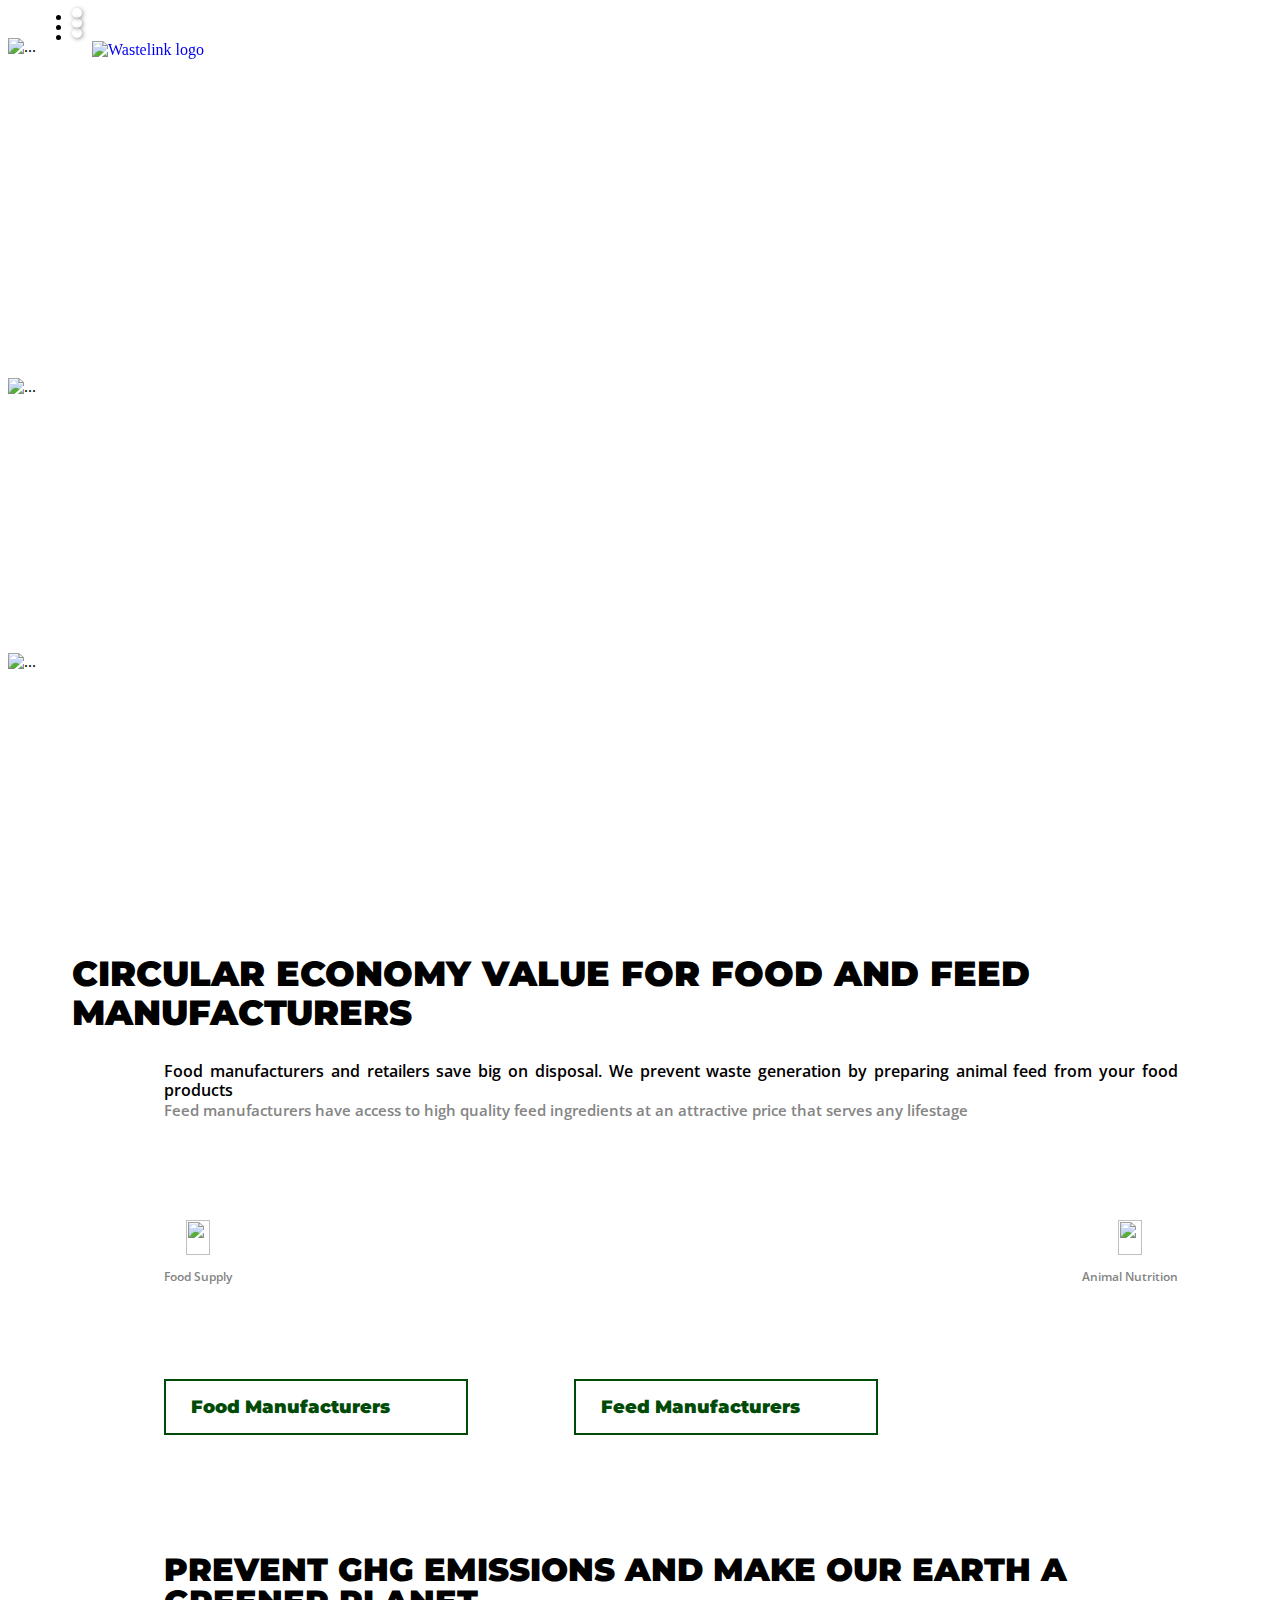
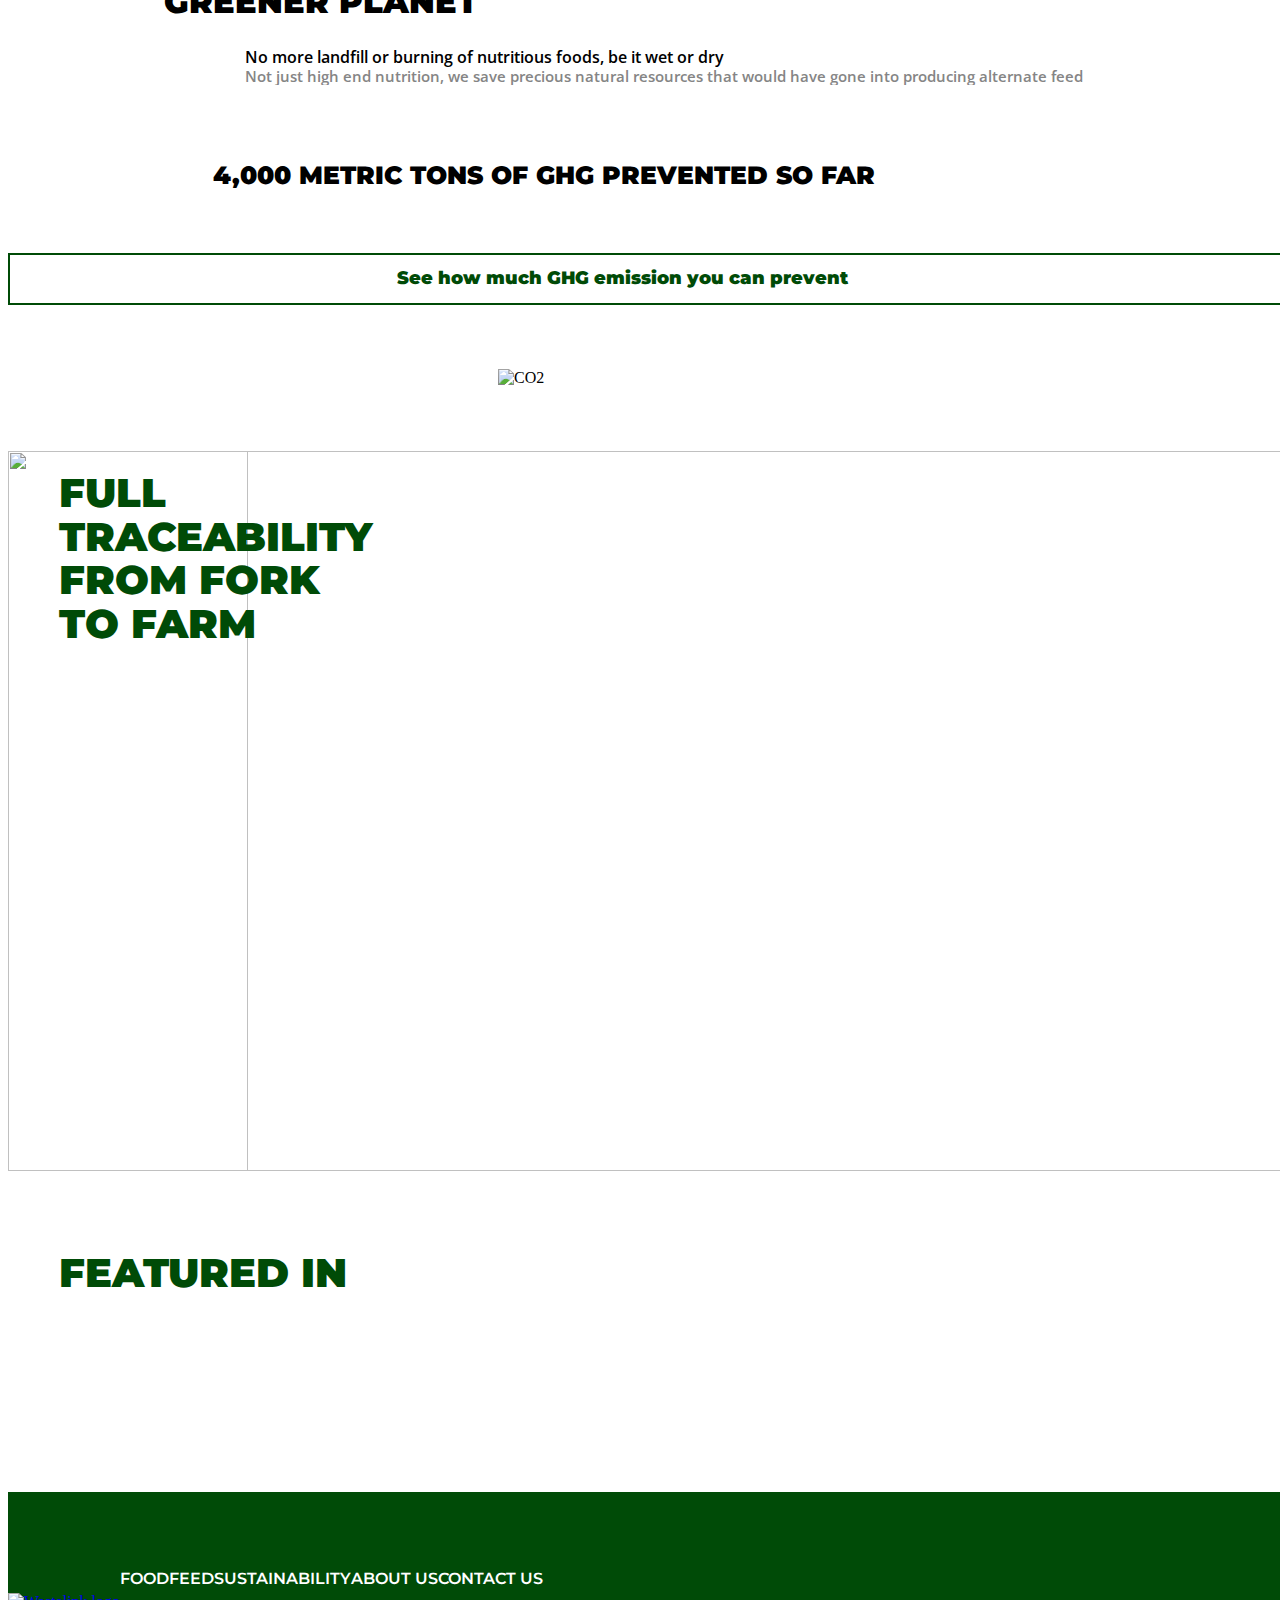
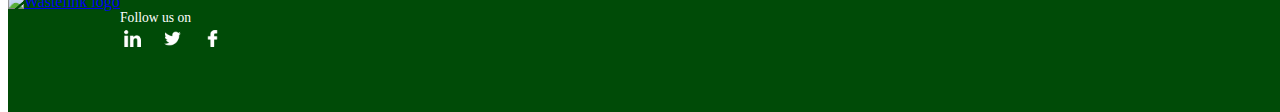
==== commit a3c868c3: "change footer image link" ====
--- a/index.html
+++ b/index.html
@@ -57,7 +57,7 @@
                   
                 </div>
               </div> -->
-              <div id="carouselMainIndicators" class="carousel slide carousel-fade" data-ride="carousel" data-interval="2000">
+              <div id="carouselMainIndicators" class="carousel slide carousel-fade" data-ride="carousel" data-interval="1500">
                   <div class="carousel-indicators">
                     <li data-target="#carouselMainIndicators" data-slide-to="0" class="active"></li>
                     <li data-target="#carouselMainIndicators" data-slide-to="1"></li>
@@ -262,11 +262,11 @@
                 <div class="footer__social__div col-sm-12">
                   <div class="t5">Follow us on</div>
                   <div class="footer__social">
-                    <a href="https://www.linkedin.com/company/wastelink/" target="_blank"><img src="http://www.mailjet.com/saas-templates-creator/static/img/linkedin_white.png" alt="Linkedin" title="Linkedin"></a>
-
-                    <a href="https://twitter.com/wastelinkco" target="_blank"><img src="http://www.mailjet.com/saas-templates-creator/static/img/twitter_white.png" alt="Twitter" title="Twitter"></a>
-
-                    <a href="https://www.facebook.com/wastelink.co/" target="_blank"><img src="http://www.mailjet.com/saas-templates-creator/static/img/facebook_white.png" alt="Facebook" title="Facebook"></a>
+                    <a href="https://www.linkedin.com/company/wastelink/" target="_blank"><img src="assets/image/linkedin_white.png" alt="Linkedin" title="Linkedin"></a>
+
+                    <a href="https://twitter.com/wastelinkco" target="_blank"><img src="assets/image/twitter_white.png" alt="Twitter" title="Twitter"></a>
+
+                    <a href="https://www.facebook.com/wastelink.co/" target="_blank"><img src="assets/image/facebook_white.png" alt="Facebook" title="Facebook"></a>
                   </div>
                 </div>
               </div>
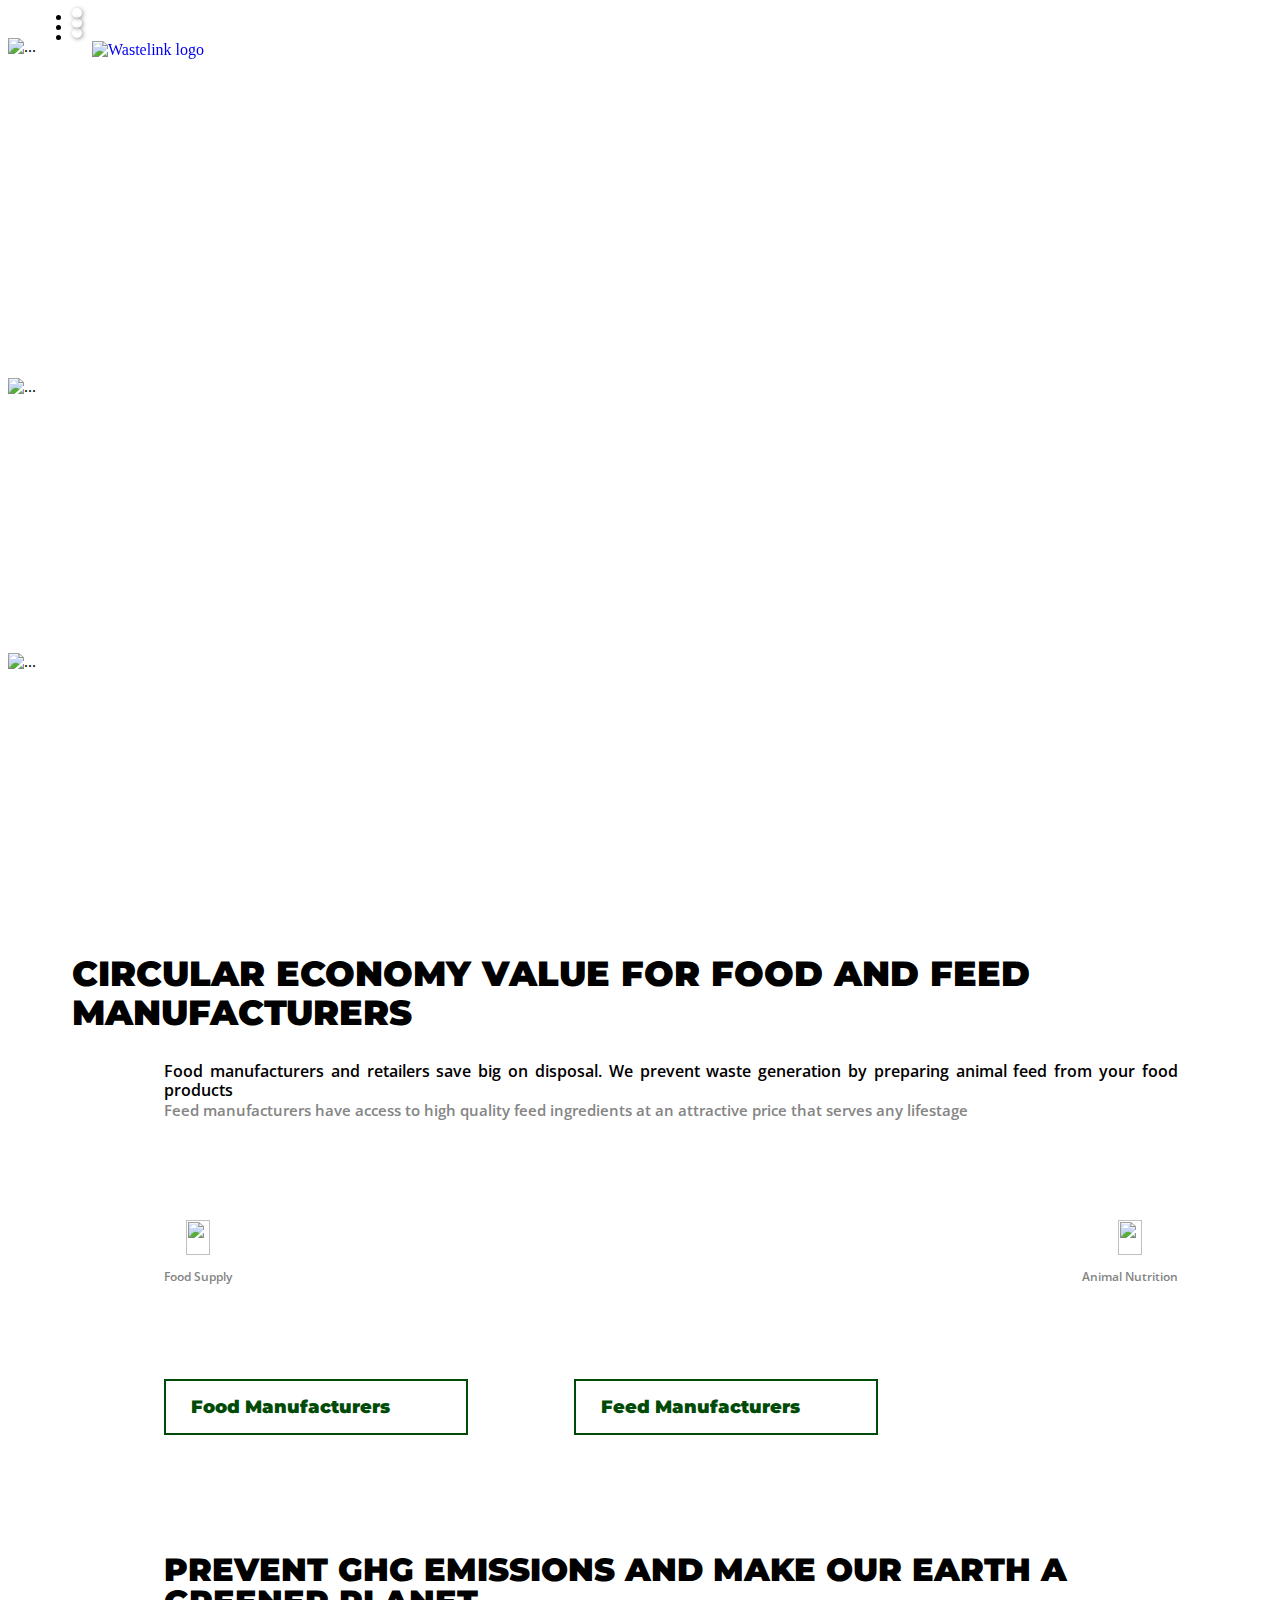
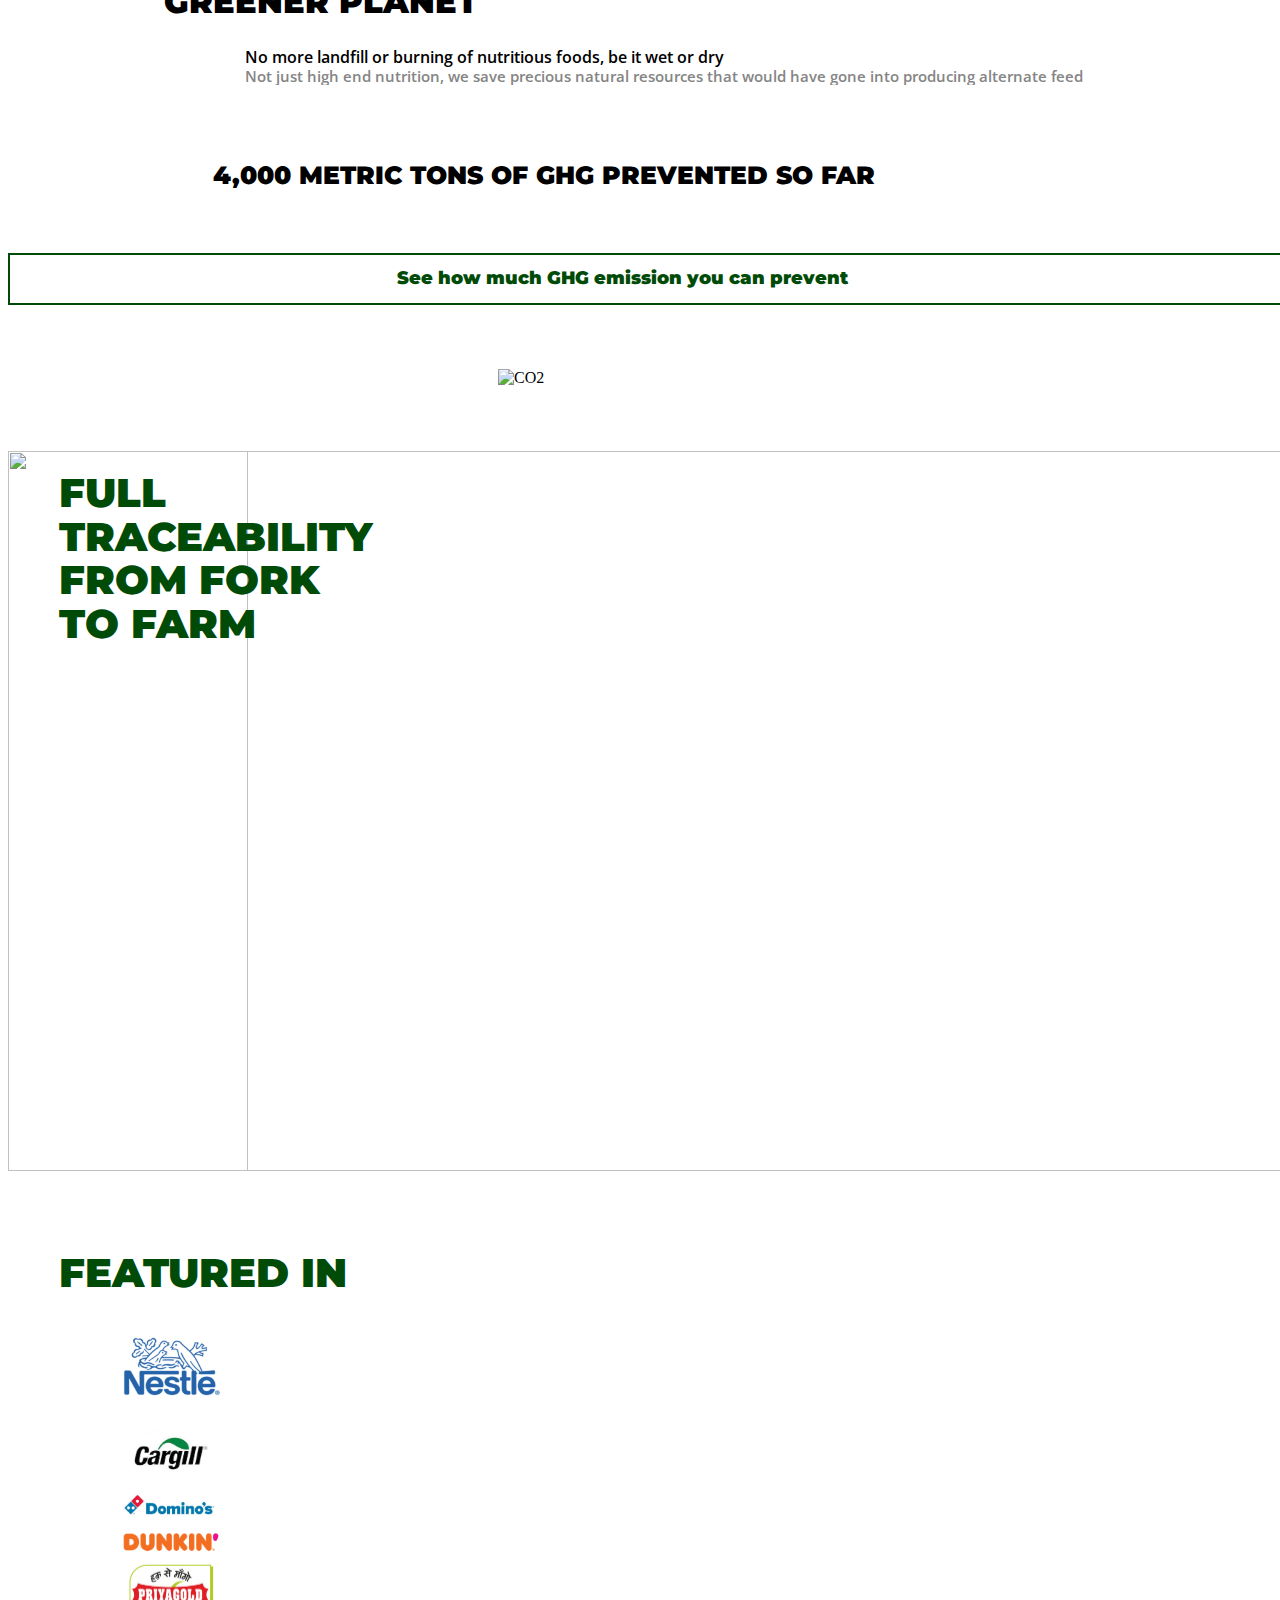
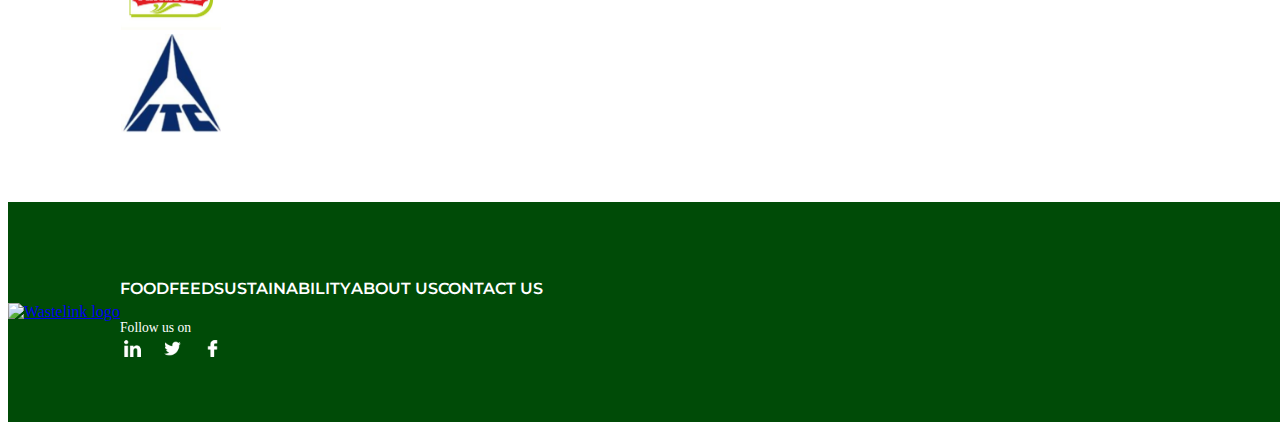
==== commit 8e7d10be: "image updated" ====
--- a/index.html
+++ b/index.html
@@ -216,22 +216,22 @@
               <div class="slick-container" data-aos="zoom-in-up">
                 <div class="slick-wrap">
                   <div class="slick-item">
-                    <img src="https://wastelink.co/wp-content/uploads/2020/09/nestle-e1601215359639.png" alt="">
-                  </div>
-                  <div class="slick-item">
-                    <img src="https://wastelink.co/wp-content/uploads/2019/01/cargill2.jpg" alt="">
-                  </div>
-                  <div class="slick-item">
-                    <img src="https://wastelink.co/wp-content/uploads/2019/08/dominos-wastelink.jpg" alt="">
-                  </div>
-                  <div class="slick-item">
-                    <img src="https://wastelink.co/wp-content/uploads/2019/08/dunkin-logo-backdrop.png" alt="">
-                  </div>
-                  <div class="slick-item">
-                    <img src="https://wastelink.co/wp-content/uploads/2018/09/priyagold.jpg" alt="">
-                  </div>
-                  <div class="slick-item">
-                    <img src="https://wastelink.co/wp-content/uploads/2020/09/itc-paperboards-and-specialty-papers-division-squarelogo-1475153333822-e1601215179307.png" alt="">
+                    <img src="assets/image/nestle.png" alt="">
+                  </div>
+                  <div class="slick-item">
+                    <img src="assets/image/cargill2.jpg" alt="">
+                  </div>
+                  <div class="slick-item">
+                    <img src="assets/image/dominos-wastelink.jpg" alt="">
+                  </div>
+                  <div class="slick-item">
+                    <img src="assets/image/dunkin.png" alt="">
+                  </div>
+                  <div class="slick-item">
+                    <img src="assets/image/priyagold.jpg" alt="">
+                  </div>
+                  <div class="slick-item">
+                    <img src="assets/image/itc.png" alt="">
                   </div>
                   
                 </div>
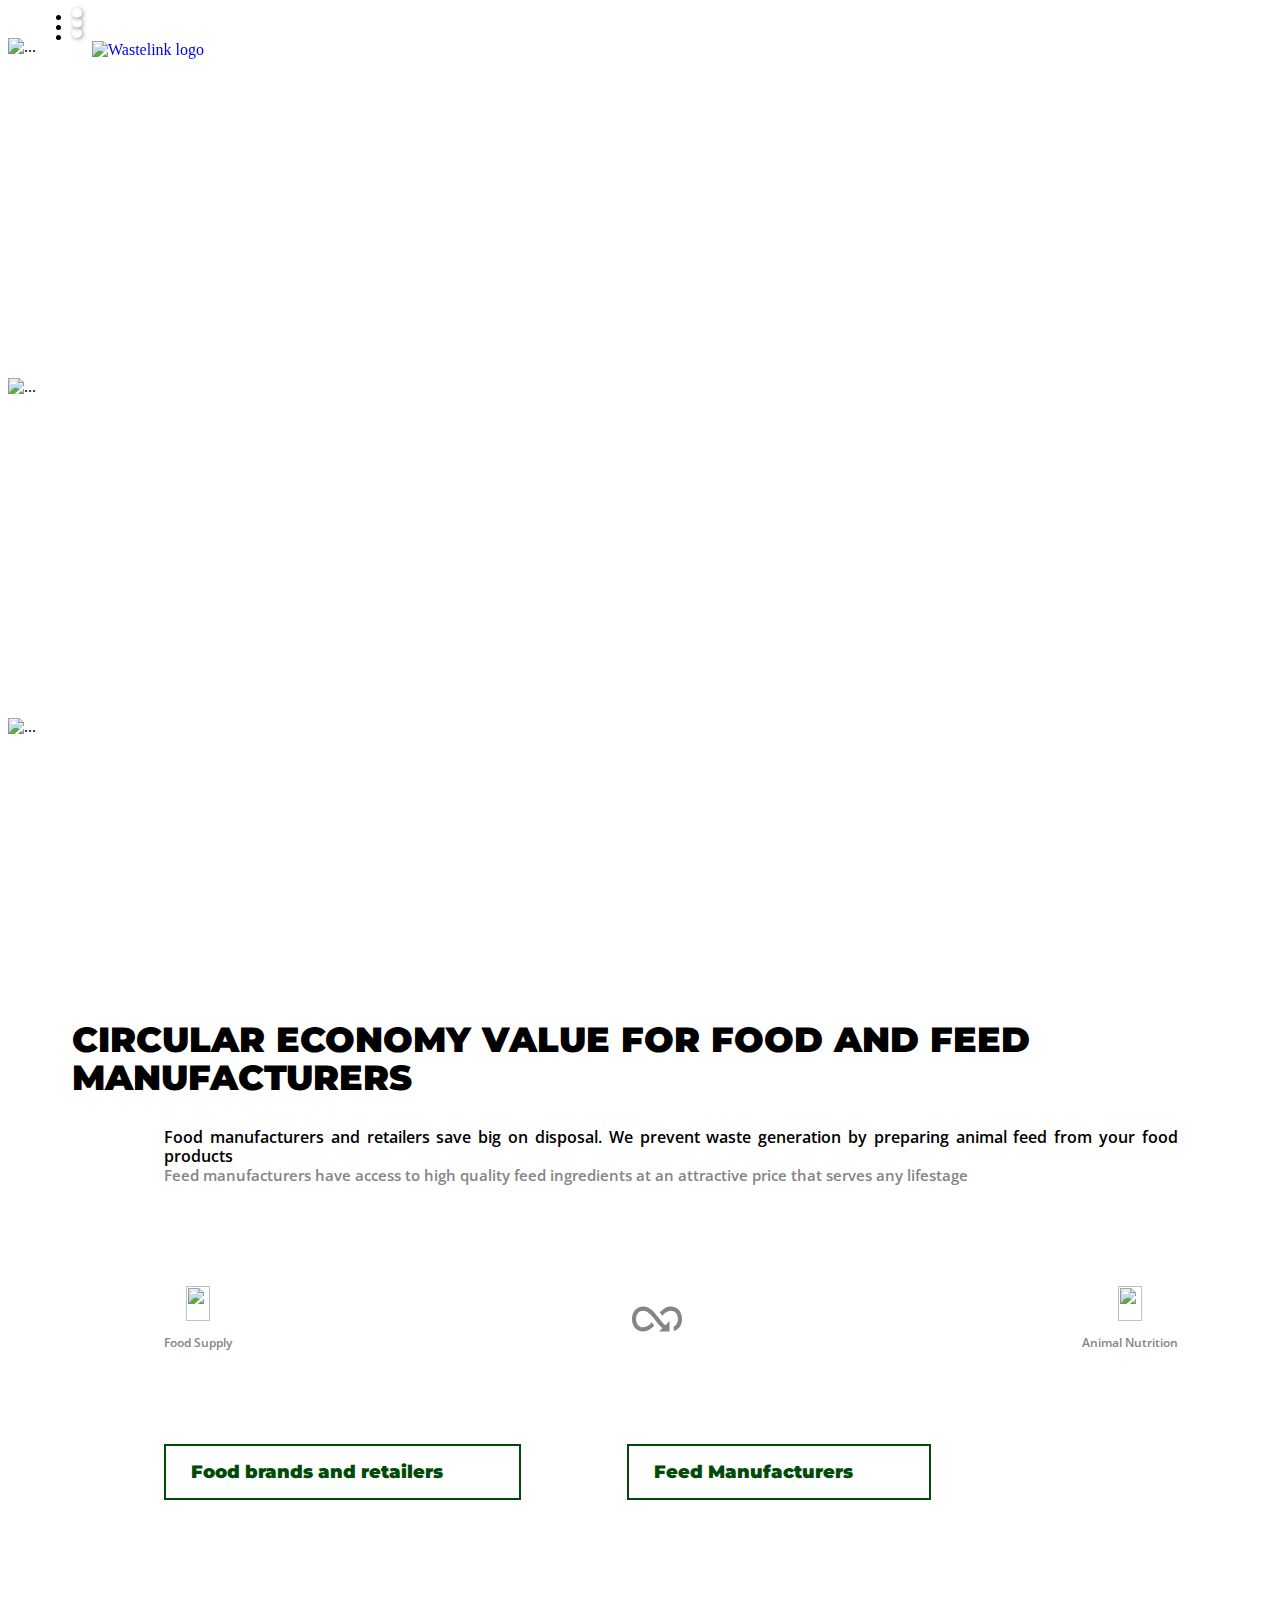
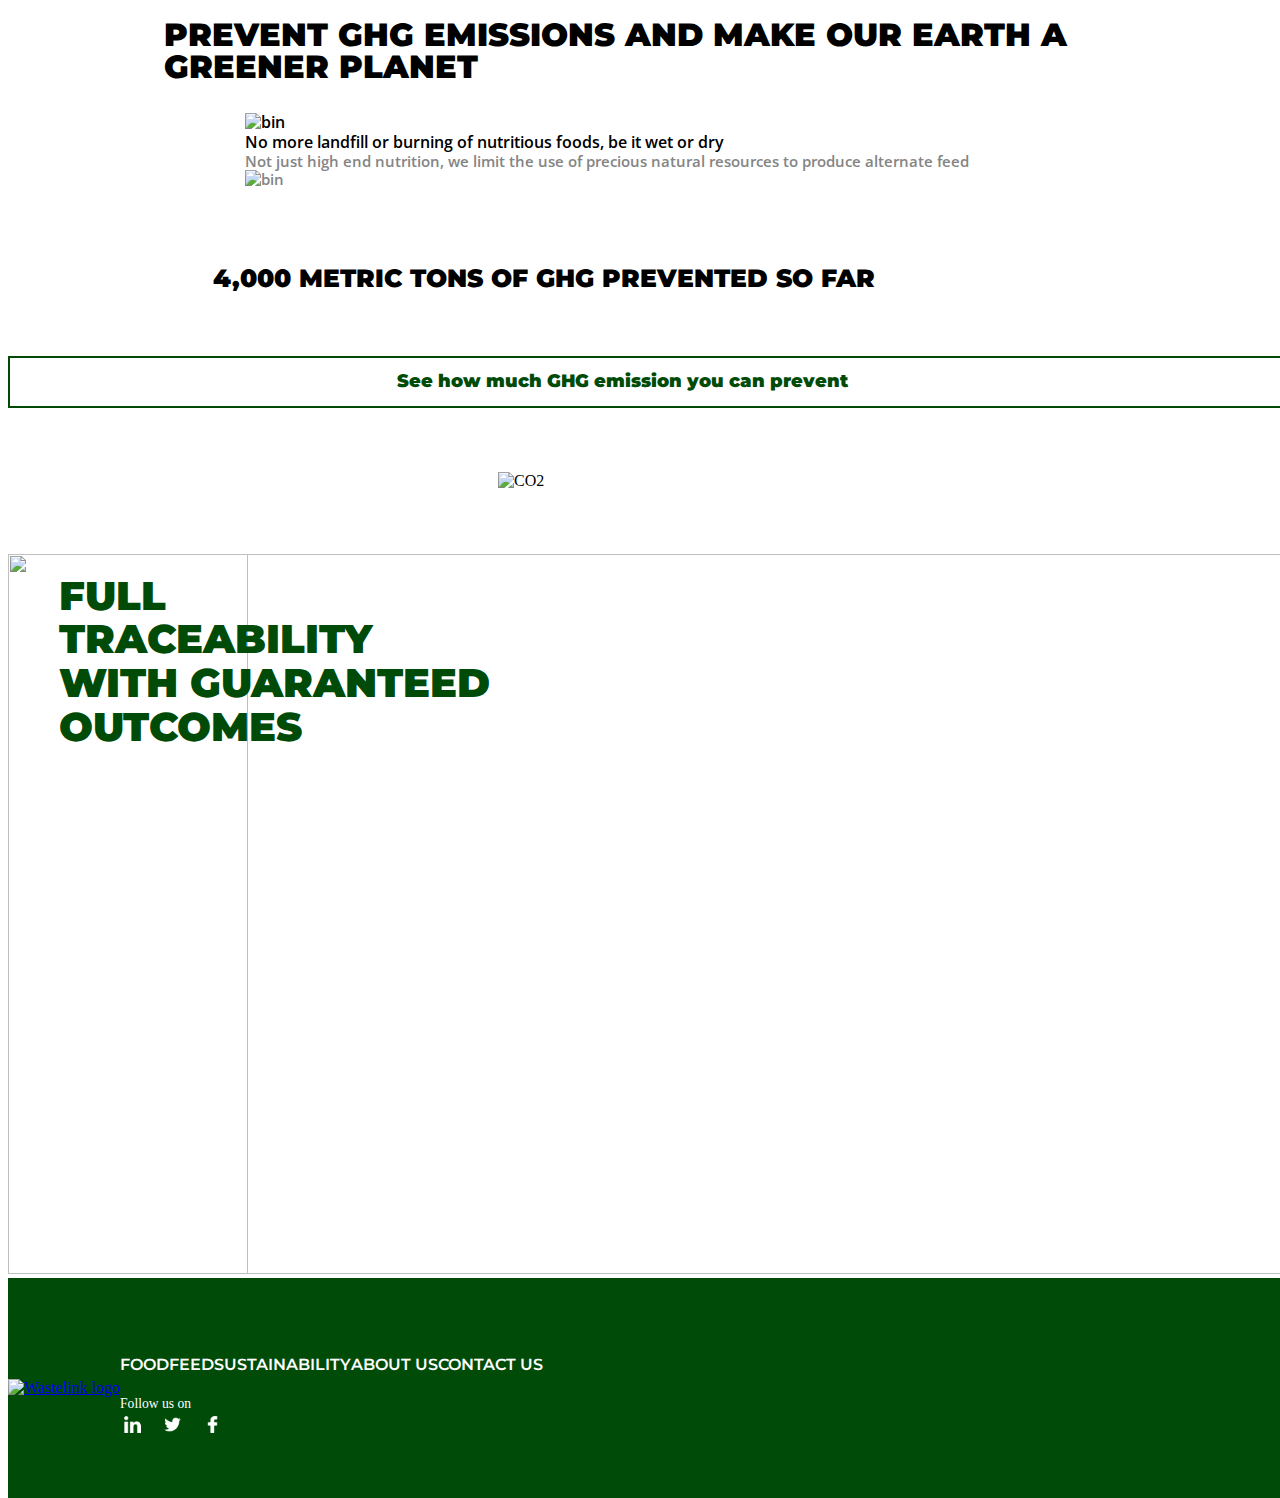
==== commit ff3fa9e4: "merge" ====
--- a/index.html
+++ b/index.html
@@ -34,7 +34,7 @@
             <a href="index.html" class="logo">
               <img
                 class="header__logo"
-                src="assets/image/w_logo.svg"
+                src="assets/image/w_logo1.svg"
                 alt="Wastelink logo"
             />
             </a>
@@ -57,7 +57,7 @@
                   
                 </div>
               </div> -->
-              <div id="carouselMainIndicators" class="carousel slide carousel-fade" data-ride="carousel" data-interval="1500">
+              <div id="carouselMainIndicators" class="carousel slide carousel-fade" data-ride="carousel" data-interval="4000">
                   <div class="carousel-indicators">
                     <li data-target="#carouselMainIndicators" data-slide-to="0" class="active"></li>
                     <li data-target="#carouselMainIndicators" data-slide-to="1"></li>
@@ -65,7 +65,7 @@
                   </div>
                   <div class="carousel-inner">
                     <div class="carousel-item active">
-                      <img src="assets/image/img1.jpg" class="d-block w-100" alt="...">
+                      <img src="assets/image/cattle-eating.jpg" class="d-block w-100" alt="...">
                       <div class="carousel-caption">
                         <h2 class="txt1">
                           Rethink Food Waste
@@ -74,23 +74,28 @@
                       </div>
                     </div>
                     <div class="carousel-item">
-                      <img src="assets/image/img2.jpg" class="d-block w-100" alt="...">
-                      <div class="carousel-caption">
-                        <h2 class="txt1">
-                          Reduce Claims
-                        </h2>
-                        <p class="txt2">Our tech platfrom powers your market returns and reduces claims</p>
+                      <img src="assets/image/app-ui2.png" class="d-block w-100" alt="...">
+                      <div class="overlay d-flex flex-column">
+                        <div class="carousel-caption">
+                          <h2 class="txt1">
+                            Reduce Claims Payout
+                          </h2>
+                          <p class="txt2">Our tech platfrom powers your market returns and reduces claims</p>
+                        </div>
                       </div>
                     </div>
                     <div class="carousel-item">
-                      <img src="assets/image/img3.jpg" class="d-block w-100" alt="...">
-                      <div class="carousel-caption">
-                        <h2 class="txt1">
-                          Reimagine Feed
-                        </h2>
-                        <p class="txt2">We produce high quality nutrition you can trust</p>
-                      </div>
-                    </div>
+                      <img src="assets/image/machinary.jpg" class="d-block w-100" alt="...">
+                      <div class="overlay d-flex flex-column">
+                        <div class="carousel-caption">
+                          <h2 class="txt1">
+                            Reimagine Feed
+                          </h2>
+                          <p class="txt2">We produce high quality nutrition you can trust</p>
+                        </div>
+                      </div>
+                    </div>
+                    
                   </div>
                 </div>
           </div>
@@ -132,8 +137,7 @@
                           </div>
                         </div>
                         <div class="icons">
-                          <img src="assets/image/down.png" class="_im" alt="">
-                          <img src="assets/image/up.png" class="_im" alt="">
+                          <svg xmlns="http://www.w3.org/2000/svg" width="50" height="50" viewBox="0 0 24 24"><path fill="#858585" d="M18 13v5h-5l1.607-1.608c-3.404-2.824-5.642-8.392-9.179-8.392-2.113 0-3.479 1.578-3.479 4s1.365 4 3.479 4c1.664 0 2.86-1.068 4.015-2.392l1.244 1.561c-1.499 1.531-3.05 2.831-5.259 2.831-3.197 0-5.428-2.455-5.428-6s2.231-6 5.428-6c4.839 0 7.34 6.449 10.591 8.981l1.981-1.981zm.57-7c-2.211 0-3.762 1.301-5.261 2.833l1.244 1.561c1.156-1.325 2.352-2.394 4.017-2.394 2.114 0 3.48 1.578 3.48 4 0 1.819-.771 3.162-2.051 3.718v2.099c2.412-.623 4-2.829 4-5.816.001-3.546-2.231-6.001-5.429-6.001z"/></svg>
                         </div>
                         <div class="icons">
                           <div>
@@ -148,7 +152,9 @@
                   </div>
                 </div>
                 <div class="services__button col-sm-12" data-aos="flip-up">
-                  <a href="food-manufacturers.html" class="services__button1 __btn"><span>Food Manufacturers</span> <i class="fa fa-angle-right" aria-hidden="true"></i></a>
+                  <a href="food-manufacturers.html" class="services__button1 __btn">
+                    <span>Food brands and retailers</span> 
+                    <i class="fa fa-angle-right" aria-hidden="true"></i></a>
                   <a href="feed-manufacturers.html" class="services__button2 __btn"><span>Feed Manufacturers</span> <i class="fa fa-angle-right" aria-hidden="true"></i></a>
                 </div>
               </div>
@@ -165,12 +171,21 @@
                 
                 <div class="services__inner pl-0 col-sm-12">
                   <div class="row ml-0 mr-0">
-                    <div class="services__left col-md-4 col-sm-5" data-aos="fade-right">
-                      No more landfill or burning of nutritious foods, be it wet or dry
-                    </div>
-                    <div class="services__right col-md-8 col-sm-7" data-aos="fade-left" data-aos-delay="600">
-                      <div class="services__right__text col-sm-12">
-                        Not just high end nutrition, we save precious natural resources that would have gone into producing alternate feed
+                    <div class="services__left d-flex flex-row col-md-6 col-sm-6" data-aos="fade-right">
+                      <div class="imgDiv">
+                        <img src="assets/image/bin.jpg" alt="bin">
+                      </div>
+                      <div class="t21">
+                        No more landfill or burning of nutritious foods, be it wet or dry
+                      </div>
+                    </div>
+                    <div class="services__right d-flex flex-row col-md-6 col-sm-6" data-aos="fade-left" data-aos-delay="600">
+                      
+                      <div class="t21_1">
+                        Not just high end nutrition, we limit the use of precious natural resources to produce alternate feed
+                      </div>
+                      <div class="imgDiv">
+                        <img src="assets/image/factory-pollution.jpg" alt="bin">
                       </div>
                     </div>
                   </div>
@@ -180,11 +195,11 @@
             <div class="row ml-0 mr-0">
               <div class="services__co2__txt col-md-4 col-sm-5 order-2 order-sm-1" data-aos="fade-right">
                 <div class="t3 d-flex flex-column">
-                  <span><span class='t3__num numscroller' data-min='1' data-max='4000' data-delay='' data-increment='20'>4,000</span> Metric Tons</span>
+                  <span><span class='t3__num numscroller' data-min='1' data-max='4000' data-delay='2' data-increment='20'>4,000</span> Metric Tons</span>
                   <span>of GHG prevented so far</span>
                 </div>
 
-                <div class="__btn co2__btn"><span>See how much GHG emission you can prevent</span> <i class="fa fa-angle-right" aria-hidden="true"></i></div>
+                <a href="sustainability.html" class="__btn co2__btn"><span>See how much GHG emission you can prevent</span> <i class="fa fa-angle-right" aria-hidden="true"></i></a>
               </div>
               <div class="services__co2__image col-md-8 col-sm-7 order-1 order-sm-2" data-aos="fade-up">
                 <img src="assets/image/co2.png"  alt="CO2">
@@ -198,20 +213,22 @@
             <div class="content1" data-aos="fade-up">
               <div class="content1__img">
                 <img src="assets/image/img4.png" alt="">
-                <img src="assets/image/img5.png" alt="">
-              </div>
-              <div class="content1__txt">
-                <span>Full</span> 
-                <span>traceability</span>
-                <span>from fork</span>
-                <span>to farm </span>
+                <img src="assets/image/app-ui2.png" alt="">
+              </div>
+              <div class="overlay d-flex flex-column">
+                <div class="content1__txt">
+                  <span>Full</span> 
+                  <span>traceability</span>
+                  <span>with guaranteed</span>
+                  <span>outcomes</span>
+                </div>
               </div>
             </div>
           </section>
 
           <section class="sections" data-snap-point>
             <!-- Featured Start -->
-            <div class="featured" >
+            <!-- <div class="featured" >
               <div class="t4" data-aos="fade-right">Featured In</div>
               <div class="slick-container" data-aos="zoom-in-up">
                 <div class="slick-wrap">
@@ -236,7 +253,7 @@
                   
                 </div>
               </div>
-            </div>
+            </div> -->
             <!-- Featured end -->
 
 
@@ -245,7 +262,7 @@
               <div class="footer__logo col-sm-2 col-md-3">
                 <a href="index.html">
                     <img
-                        src="assets/image/w_logo.svg"
+                        src="assets/image/w_logo1.svg"
                         alt="Wastelink logo"
                     />
                 </a>
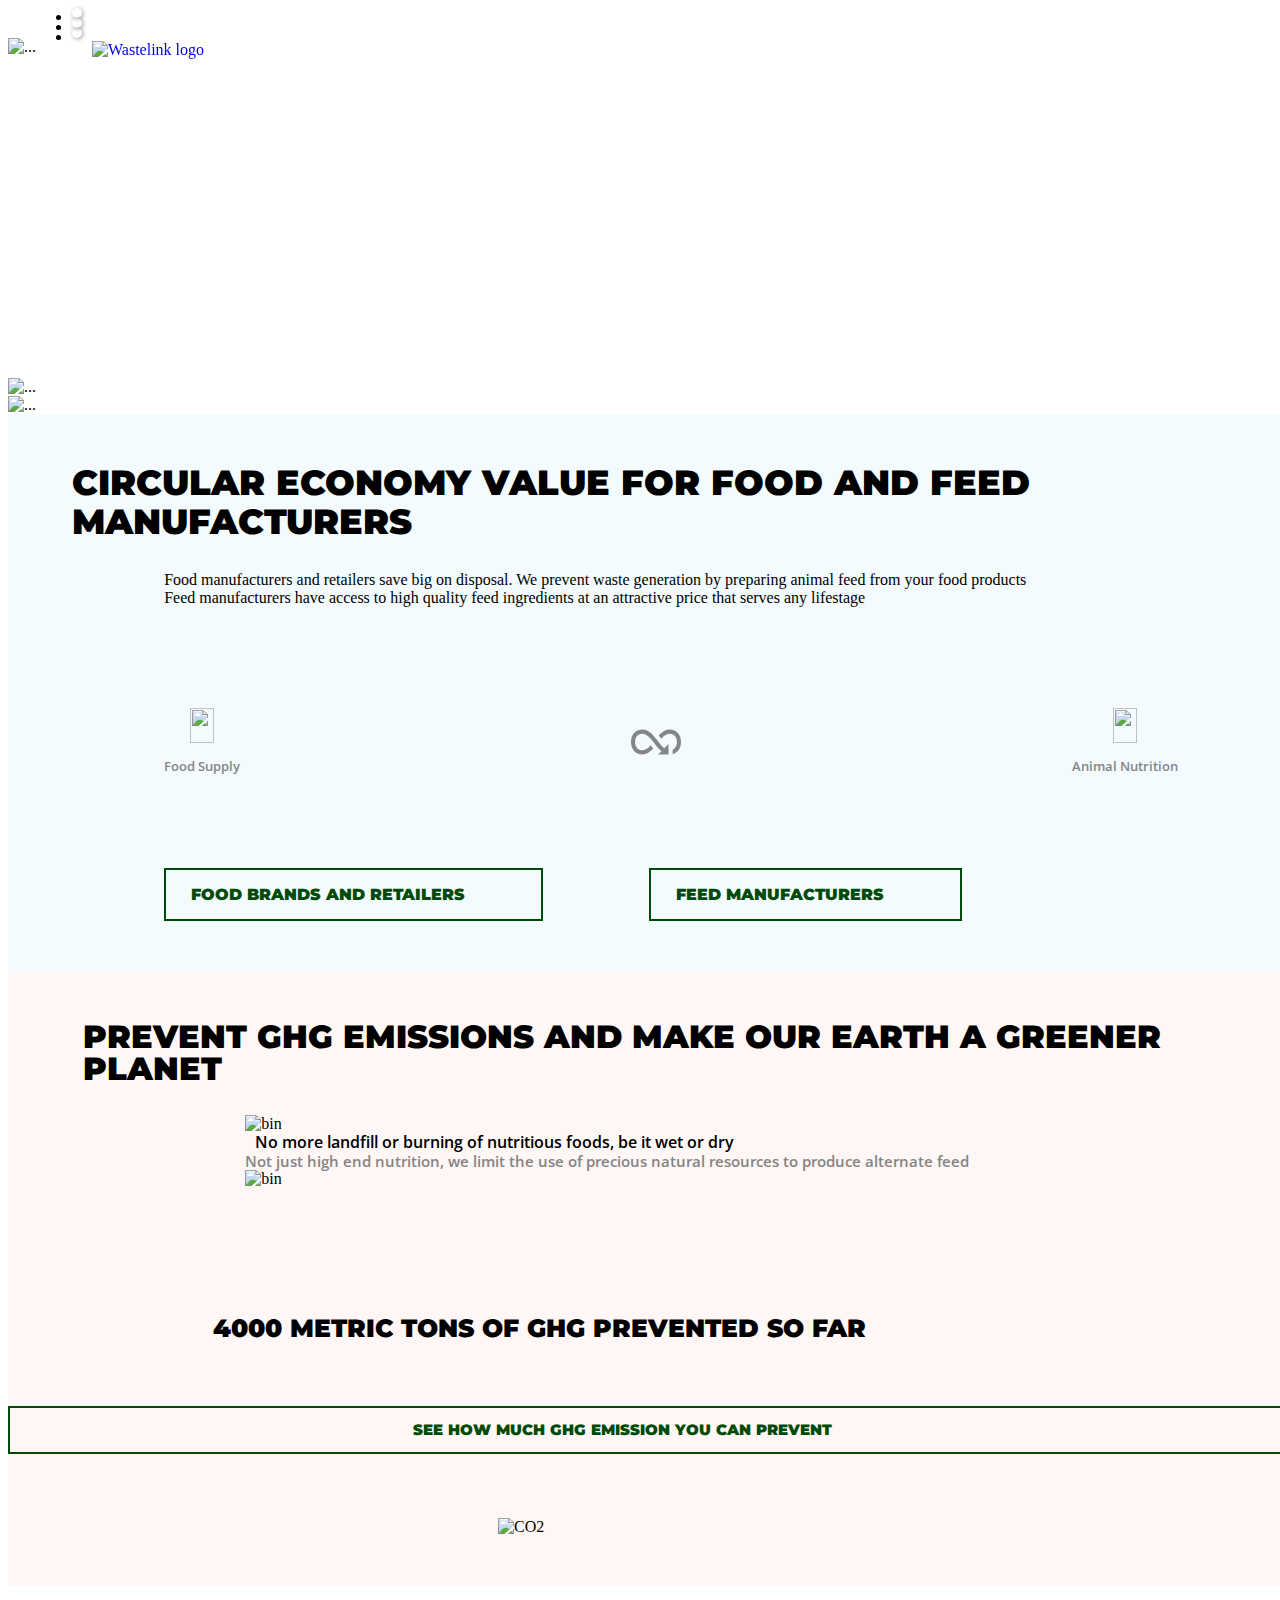
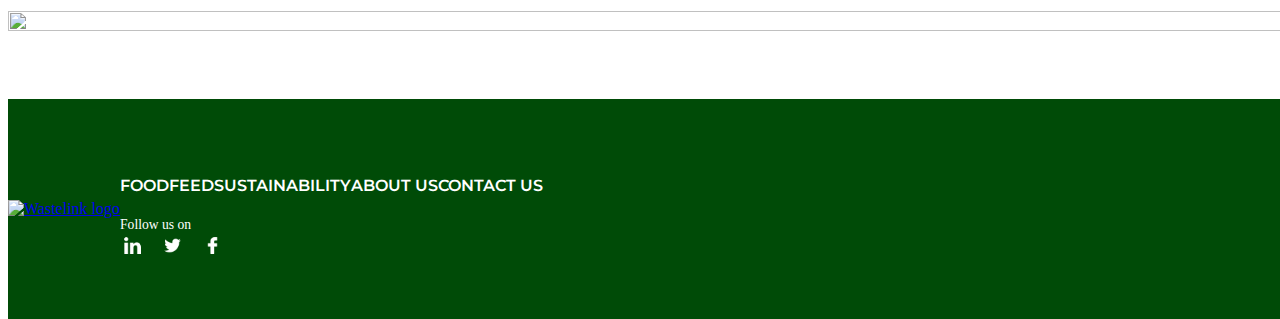
==== commit 401644cf: "update index page" ====
--- a/index.html
+++ b/index.html
@@ -28,7 +28,7 @@
 </head>
 <body>
     <div class="main__container">
-        <section class="sections" data-snap-point>
+        <section class="sections">
           <!-- header start -->
           <header class="header">
             <a href="index.html" class="logo">
@@ -104,7 +104,7 @@
 
 
         <!-- <main class="main__wrapper"> -->
-          <section class="sections" data-snap-point>
+          <section class="sections" style="background-color: rgb(244, 251, 255);">
             <!-- services start -->
             <div class="services row">
               
@@ -162,7 +162,7 @@
           </section>
 
 
-          <section class="sections" data-snap-point>
+          <section class="sections" style="background-color: rgb(255, 247, 245);padding-bottom:50px;">
             <div class="services row">
               <div class="services__con2 row" id="panel2">
                 <div class="t2 col-sm-9" data-aos="fade-up">
@@ -195,7 +195,7 @@
             <div class="row ml-0 mr-0">
               <div class="services__co2__txt col-md-4 col-sm-5 order-2 order-sm-1" data-aos="fade-right">
                 <div class="t3 d-flex flex-column">
-                  <span><span class='t3__num numscroller' data-min='1' data-max='4000' data-delay='2' data-increment='20'>4,000</span> Metric Tons</span>
+                  <span><span class='t3__num numscroller' data-min='1' data-max='4000' data-delay='2' data-increment='20'>4000</span> Metric Tons</span>
                   <span>of GHG prevented so far</span>
                 </div>
 
@@ -209,7 +209,7 @@
             
 
 
-          <section class="sections" data-snap-point>
+          <section class="sections">
             <div class="content1" data-aos="fade-up">
               <div class="content1__img">
                 <img src="assets/image/img4.png" alt="">
@@ -226,7 +226,7 @@
             </div>
           </section>
 
-          <section class="sections" data-snap-point>
+          <section class="sections">
             <!-- Featured Start -->
             <!-- <div class="featured" >
               <div class="t4" data-aos="fade-right">Featured In</div>
--- a/assets/css/index.css
+++ b/assets/css/index.css
@@ -59,7 +59,19 @@
 
 .Carousel__slider #carouselMainIndicators .carousel-inner .carousel-item img {
   height: 100vh;
-  object-fit: cover;
+  /* object-fit: cover; */
+  object-fit: fill;
+}
+
+.overlay {
+  position: absolute;
+  top: 0;
+  left: 0;
+  width: 100%;
+  height: 100%;
+  display: none;
+  color: #fff;
+  background: rgba(0, 0, 0, 0.35);
 }
 
 /* .Carousel__slider .carousel__text {
@@ -95,8 +107,8 @@
 } */
 
 .services {
-  margin-top: 50px;
-  padding: 0px 5%;
+  padding: 50px 5%;
+  /* padding-top: 50px; */
   /* margin-bottom: 50px; */
   margin-right: 0 !important;
   margin-left: 0 !important;
@@ -122,26 +134,29 @@
   margin-top: 30px;
 }
 
-.services .services__inner .services__left {
+.imgDiv img {
+  width: 100px;
+}
+
+.t21 {
   font-family: Open Sans;
   font-style: normal;
   font-weight: 600;
   line-height: 120%;
   color: #000000;
   text-align: justify;
-}
-
-.services .services__inner .services__right {
+  margin-left: 10px;
+}
+
+.t21_1 {
   font-family: Open Sans;
   font-style: normal;
   font-weight: 600;
   line-height: 120%;
   color: #858585;
   font-size: 0.95em;
-}
-
-.services__right__text {
   text-align: justify;
+  margin-right: 10px;
 }
 
 .services .services__inner .services__right .services__right__icon {
@@ -202,7 +217,7 @@
   cursor: pointer;
   position: relative;
   overflow: hidden;
-  font-size: 18px;
+  font-size: 16px;
   transition: all 0.5s;
   width: max-content;
   display: flex;
@@ -213,6 +228,7 @@
   font-style: normal;
   font-weight: 900;
   text-decoration: none;
+  text-transform: uppercase;
 }
 
 .__btn:hover {
@@ -254,7 +270,7 @@
 .services .services__con2 {
   padding-left: 8%;
   padding-right: 4%;
-  margin-top: 6%;
+  margin-top: 0%;
 }
 
 .services .services__con2 .t2 {
@@ -265,6 +281,7 @@
   line-height: 100%;
   text-transform: uppercase;
   color: #000000;
+  margin-left: -8%;
 }
 
 .services__co2__image {
@@ -297,7 +314,7 @@
   font-family: Montserrat;
   font-style: normal;
   font-weight: 900;
-  font-size: 18px;
+  font-size: 15px;
   line-height: 131%;
 }
 
@@ -306,8 +323,9 @@
 }
 
 .content1 {
-  margin-top: 5%;
+  margin-top: 2%;
   position: relative;
+  margin-bottom: 5%;
 }
 
 .content1__img {
@@ -317,13 +335,14 @@
 
 .content1__img img:nth-child(1) {
   position: absolute;
-  height: 80vh;
+  height: 100%;
   width: 240px;
+  display: none;
 }
 
 .content1__img img:nth-child(2) {
   width: 100%;
-  height: 80vh;
+  height: 100%;
   object-fit: cover;
 }
 
@@ -333,14 +352,15 @@
   position: absolute;
   top: 20px;
   left: 4%;
-
+  z-index: 10;
   font-family: Montserrat;
   font-style: normal;
   font-weight: 900;
   font-size: 40px;
   line-height: 109%;
   text-transform: uppercase;
-  color: #004b07;
+  /* color: #004b07; */
+  color: #fff;
 }
 
 .featured {
@@ -403,11 +423,12 @@
   }
 
   .services .t1 {
-    font-size: 65px;
+    font-size: 48px;
   }
 
   .services .services__inner .services__left,
-  .services__right__text {
+  .services__right__text,
+  .t21_1 {
     font-size: 24px;
     line-height: 120%;
   }
@@ -427,6 +448,10 @@
     height: 25.96px;
   }
 
+  .imgDiv img {
+    width: 130px;
+  }
+
   .services
     .services__inner
     .services__right
@@ -441,11 +466,11 @@
     width: 520px;
     display: flex;
     justify-content: space-between;
-    font-size: 22px;
+    font-size: 20px;
   }
 
   .services .services__con2 .t2 {
-    font-size: 56px;
+    font-size: 48px;
   }
 
   .services__co2__image img {
@@ -492,15 +517,19 @@
   }
 
   .services .t1 {
-    font-size: 72px;
+    font-size: 52px;
   }
 
   .services .services__inner .services__left,
-  .services__right__text {
+  .services__right__text,
+  .t21_1 {
     font-size: 24px;
     line-height: 125%;
   }
 
+  .imgDiv img {
+    width: 150px;
+  }
   .services
     .services__inner
     .services__right
@@ -530,11 +559,11 @@
     width: 570px;
     display: flex;
     justify-content: space-between;
-    font-size: 26px;
+    font-size: 22px;
   }
 
   .services .services__con2 .t2 {
-    font-size: 64px;
+    font-size: 52px;
   }
 
   .services__co2__image img {
@@ -570,6 +599,9 @@
   }
   .services {
     padding: 0px 2%;
+  }
+  .services .services__con2 .t2 {
+    margin-left: -2%;
   }
   .services .t1 {
     font-size: 32px;
@@ -640,6 +672,9 @@
   .services {
     padding: 0px 0%;
   }
+  .services .services__con2 .t2 {
+    margin-left: 0%;
+  }
   .services .t1 {
     font-size: 22px;
   }
@@ -656,6 +691,10 @@
     margin-top: 22px;
   }
 
+  .services .services__inner .services__right {
+    margin-top: 30px;
+  }
+
   .services__right__text {
     padding-left: 0px !important;
     margin-top: 15px;
